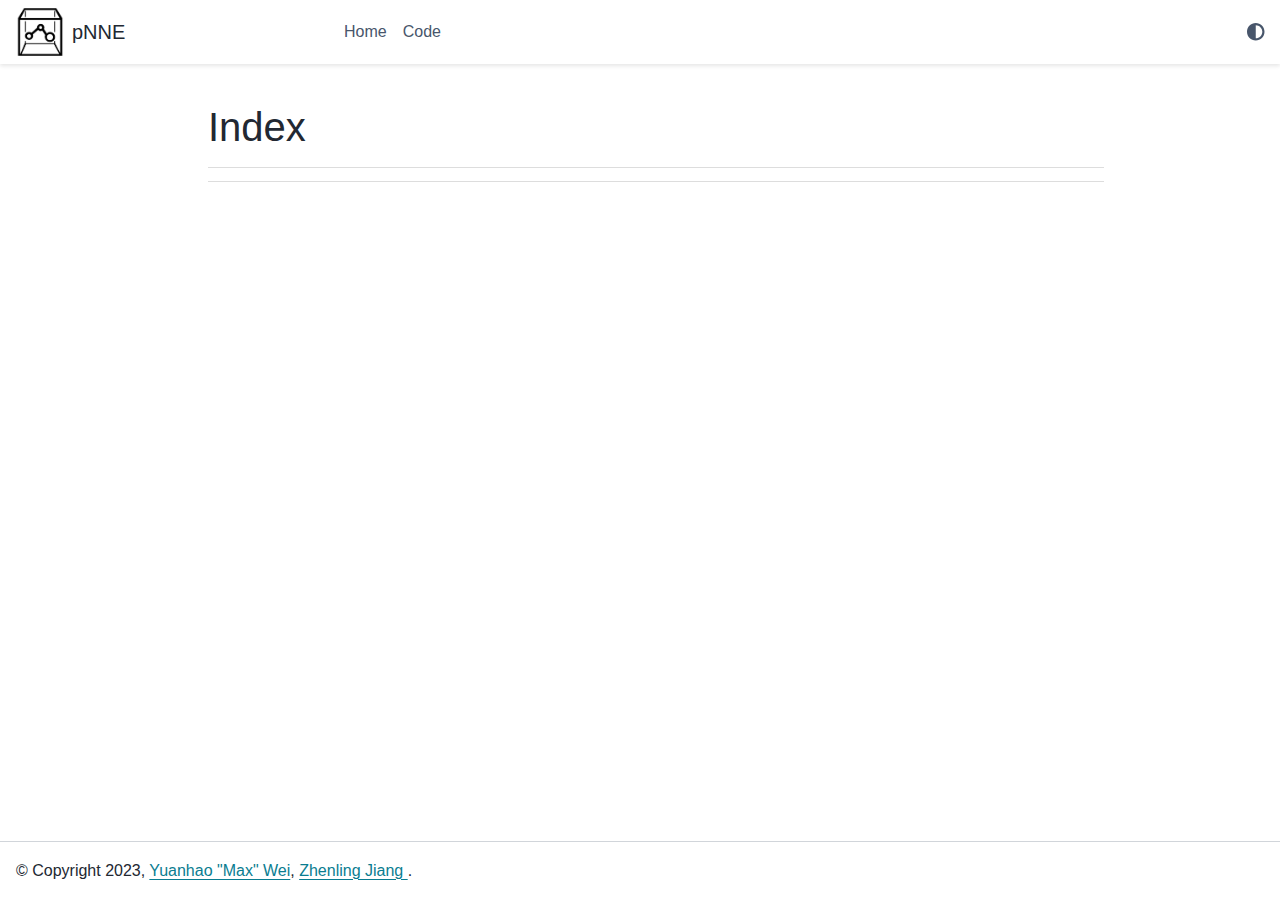
==== genindex.html @ 9387430e "deploy: 77fa83b571f2f9eb4e06c091aa8b097e01b3dc70" ====
<!DOCTYPE html>


<html lang="en" >

  <head>
    <meta charset="utf-8" />
    <meta name="viewport" content="width=device-width, initial-scale=1.0" />
    <title>Index &#8212; pNNE  documentation</title>
  
  
  
  <script data-cfasync="false">
    document.documentElement.dataset.mode = localStorage.getItem("mode") || "";
    document.documentElement.dataset.theme = localStorage.getItem("theme") || "light";
  </script>
  
  <!-- Loaded before other Sphinx assets -->
  <link href="_static/styles/theme.css?digest=927b94d3fcb96560df09" rel="stylesheet" />
<link href="_static/styles/bootstrap.css?digest=927b94d3fcb96560df09" rel="stylesheet" />
<link href="_static/styles/pydata-sphinx-theme.css?digest=927b94d3fcb96560df09" rel="stylesheet" />

  
  <link href="_static/vendor/fontawesome/6.1.2/css/all.min.css?digest=927b94d3fcb96560df09" rel="stylesheet" />
  <link rel="preload" as="font" type="font/woff2" crossorigin href="_static/vendor/fontawesome/6.1.2/webfonts/fa-solid-900.woff2" />
<link rel="preload" as="font" type="font/woff2" crossorigin href="_static/vendor/fontawesome/6.1.2/webfonts/fa-brands-400.woff2" />
<link rel="preload" as="font" type="font/woff2" crossorigin href="_static/vendor/fontawesome/6.1.2/webfonts/fa-regular-400.woff2" />

    <link rel="stylesheet" type="text/css" href="_static/pygments.css?v=a746c00c" />
    <link rel="stylesheet" type="text/css" href="_static/custom.css?v=7e582301" />
  
  <!-- Pre-loaded scripts that we'll load fully later -->
  <link rel="preload" as="script" href="_static/scripts/bootstrap.js?digest=927b94d3fcb96560df09" />
<link rel="preload" as="script" href="_static/scripts/pydata-sphinx-theme.js?digest=927b94d3fcb96560df09" />
  <script src="_static/vendor/fontawesome/6.1.2/js/all.min.js?digest=927b94d3fcb96560df09"></script>

    <script src="_static/documentation_options.js?v=8a448e45"></script>
    <script src="_static/doctools.js?v=888ff710"></script>
    <script src="_static/sphinx_highlight.js?v=dc90522c"></script>
    <script>DOCUMENTATION_OPTIONS.pagename = 'genindex';</script>
    <link rel="index" title="Index" href="#" />
    <link rel="search" title="Search" href="search.html" />
  <meta name="viewport" content="width=device-width, initial-scale=1"/>
  <meta name="docsearch:language" content="en"/>
  </head>
  
  
  <body data-bs-spy="scroll" data-bs-target=".bd-toc-nav" data-offset="180" data-bs-root-margin="0px 0px -60%" data-default-mode="">

  
  
  <a class="skip-link" href="#main-content">Skip to main content</a>
  
  <div id="pst-scroll-pixel-helper"></div>

  
  <button type="button" class="btn rounded-pill" id="pst-back-to-top">
    <i class="fa-solid fa-arrow-up"></i>
    Back to top
  </button>

  
  <input type="checkbox"
          class="sidebar-toggle"
          name="__primary"
          id="__primary"/>
  <label class="overlay overlay-primary" for="__primary"></label>
  
  <input type="checkbox"
          class="sidebar-toggle"
          name="__secondary"
          id="__secondary"/>
  <label class="overlay overlay-secondary" for="__secondary"></label>
  
  <div class="search-button__wrapper">
    <div class="search-button__overlay"></div>
    <div class="search-button__search-container">
<form class="bd-search d-flex align-items-center"
      action="search.html"
      method="get">
  <i class="fa-solid fa-magnifying-glass"></i>
  <input type="search"
         class="form-control"
         name="q"
         id="search-input"
         placeholder="Search the docs ..."
         aria-label="Search the docs ..."
         autocomplete="off"
         autocorrect="off"
         autocapitalize="off"
         spellcheck="false"/>
  <span class="search-button__kbd-shortcut"><kbd class="kbd-shortcut__modifier">Ctrl</kbd>+<kbd>K</kbd></span>
</form></div>
  </div>
  
    <nav class="bd-header navbar navbar-expand-lg bd-navbar">
<div class="bd-header__inner bd-page-width">
  <label class="sidebar-toggle primary-toggle" for="__primary">
    <span class="fa-solid fa-bars"></span>
  </label>
  
  
  <div class="col-lg-3 navbar-header-items__start">
    
      <div class="navbar-item">
   

<a class="navbar-brand logo" href="https://pnnehome.github.io">
  
  
  
  
    
    
      
    
    
    <img src="_static/logo.png" class="logo__image only-light" alt="Logo image"/>
    <script>document.write(`<img src="_static/logo.png" class="logo__image only-dark" alt="Logo image"/>`);</script>
  
  
    <p class="title logo__title">pNNE</p>
  
</a></div>
    
  </div>
  
  <div class="col-lg-9 navbar-header-items">
    
    <div class="me-auto navbar-header-items__center">
      
        <div class="navbar-item"><nav class="navbar-nav">
  <p class="sidebar-header-items__title"
     role="heading"
     aria-level="1"
     aria-label="Site Navigation">
    Site Navigation
  </p>
  <ul class="bd-navbar-elements navbar-nav">
    
                    <li class="nav-item">
                      <a class="nav-link nav-internal" href="home/home.html">
                         Home
                      </a>
                    </li>
                

                    <li class="nav-item">
                      <a class="nav-link nav-internal" href="code/code.html">
                         Code
                      </a>
                    </li>
                
  </ul>
</nav></div>
      
    </div>
    
    
    <div class="navbar-header-items__end">
      
      
        <div class="navbar-item">
<script>
document.write(`
  <button class="btn btn-sm navbar-btn theme-switch-button" title="light/dark" aria-label="light/dark" data-bs-placement="bottom" data-bs-toggle="tooltip">
    <span class="theme-switch nav-link" data-mode="light"><i class="fa-solid fa-sun fa-lg"></i></span>
    <span class="theme-switch nav-link" data-mode="dark"><i class="fa-solid fa-moon fa-lg"></i></span>
    <span class="theme-switch nav-link" data-mode="auto"><i class="fa-solid fa-circle-half-stroke fa-lg"></i></span>
  </button>
`);
</script></div>
      
    </div>
    
  </div>
  
  

  
</div>

    </nav>
  
  <div class="bd-container">
    <div class="bd-container__inner bd-page-width">
      
      <div class="bd-sidebar-primary bd-sidebar hide-on-wide">
        

  
  <div class="sidebar-header-items sidebar-primary__section">
    
    
      <div class="sidebar-header-items__center">
        
          <div class="navbar-item"><nav class="navbar-nav">
  <p class="sidebar-header-items__title"
     role="heading"
     aria-level="1"
     aria-label="Site Navigation">
    Site Navigation
  </p>
  <ul class="bd-navbar-elements navbar-nav">
    
                    <li class="nav-item">
                      <a class="nav-link nav-internal" href="home/home.html">
                         Home
                      </a>
                    </li>
                

                    <li class="nav-item">
                      <a class="nav-link nav-internal" href="code/code.html">
                         Code
                      </a>
                    </li>
                
  </ul>
</nav></div>
        
      </div>
    
    
    
      <div class="sidebar-header-items__end">
        
          <div class="navbar-item">
<script>
document.write(`
  <button class="btn btn-sm navbar-btn theme-switch-button" title="light/dark" aria-label="light/dark" data-bs-placement="bottom" data-bs-toggle="tooltip">
    <span class="theme-switch nav-link" data-mode="light"><i class="fa-solid fa-sun fa-lg"></i></span>
    <span class="theme-switch nav-link" data-mode="dark"><i class="fa-solid fa-moon fa-lg"></i></span>
    <span class="theme-switch nav-link" data-mode="auto"><i class="fa-solid fa-circle-half-stroke fa-lg"></i></span>
  </button>
`);
</script></div>
        
      </div>
    
  </div>
  
  
  <div class="sidebar-primary-items__end sidebar-primary__section">
  </div>
  
  <div id="rtd-footer-container"></div>


      </div>
      
      <main id="main-content" class="bd-main">
        
        
          <div class="bd-content">
            <div class="bd-article-container">
              
              <div class="bd-header-article"></div>
              
              
              
                
<div id="searchbox"></div>
                <article class="bd-article" role="main">
                  

<h1 id="index">Index</h1>

<div class="genindex-jumpbox">
 
</div>


                </article>
              
              
              
              
              
            </div>
            
            
              
            
          </div>
          <footer class="bd-footer-content">
            
          </footer>
        
      </main>
    </div>
  </div>
  
  <!-- Scripts loaded after <body> so the DOM is not blocked -->
  <script src="_static/scripts/bootstrap.js?digest=927b94d3fcb96560df09"></script>
<script src="_static/scripts/pydata-sphinx-theme.js?digest=927b94d3fcb96560df09"></script>

<footer class="bd-footer">
  <div class="bd-footer__inner bd-page-width">
    <div class="footer-items__start">    
        <div class="footer-item">
          <p>© Copyright 2023, <a href="https://sites.google.com/site/yanhaomaxwei/" target="_blank">Yuanhao "Max" Wei</a>, 
                                <a href="https://jiangzhenling.com/" target="_blank">Zhenling Jiang </a>.</p>
    </div>                      
  </div>
</footer>

  </body>
</html>
---- _static/styles/theme.css ----
/* Provided by Sphinx's 'basic' theme, and included in the final set of assets */
@import "../basic.css";
---- _static/styles/pydata-sphinx-theme.css ----
html{--pst-header-height:4rem;--pst-header-article-height:calc(var(--pst-header-height)*2/3);--pst-sidebar-secondary:17rem;--pst-font-size-base:1rem;--pst-font-size-h1:2.5rem;--pst-font-size-h2:2rem;--pst-font-size-h3:1.75rem;--pst-font-size-h4:1.5rem;--pst-font-size-h5:1.25rem;--pst-font-size-h6:1.1rem;--pst-font-size-milli:0.9rem;--pst-sidebar-font-size:0.9rem;--pst-sidebar-font-size-mobile:1.1rem;--pst-sidebar-header-font-size:1.2rem;--pst-sidebar-header-font-weight:600;--pst-admonition-font-weight-heading:600;--pst-font-weight-caption:300;--pst-font-weight-heading:400;--pst-font-family-base-system:-apple-system,BlinkMacSystemFont,Segoe UI,"Helvetica Neue",Arial,sans-serif,Apple Color Emoji,Segoe UI Emoji,Segoe UI Symbol;--pst-font-family-monospace-system:"SFMono-Regular",Menlo,Consolas,Monaco,Liberation Mono,Lucida Console,monospace;--pst-font-family-base:var(--pst-font-family-base-system);--pst-font-family-heading:var(--pst-font-family-base-system);--pst-font-family-monospace:var(--pst-font-family-monospace-system);--pst-font-size-icon:1.5rem;--pst-icon-check-circle:"";--pst-icon-info-circle:"";--pst-icon-exclamation-triangle:"";--pst-icon-exclamation-circle:"";--pst-icon-times-circle:"";--pst-icon-lightbulb:"";--pst-icon-download:"";--pst-icon-angle-left:"";--pst-icon-angle-right:"";--pst-icon-external-link:"";--pst-icon-search-minus:"";--pst-icon-github:"";--pst-icon-gitlab:"";--pst-icon-share:"";--pst-icon-bell:"";--pst-icon-pencil:"";--pst-breadcrumb-divider:"";--pst-icon-admonition-default:var(--pst-icon-bell);--pst-icon-admonition-note:var(--pst-icon-info-circle);--pst-icon-admonition-attention:var(--pst-icon-exclamation-circle);--pst-icon-admonition-caution:var(--pst-icon-exclamation-triangle);--pst-icon-admonition-warning:var(--pst-icon-exclamation-triangle);--pst-icon-admonition-danger:var(--pst-icon-exclamation-triangle);--pst-icon-admonition-error:var(--pst-icon-times-circle);--pst-icon-admonition-hint:var(--pst-icon-lightbulb);--pst-icon-admonition-tip:var(--pst-icon-lightbulb);--pst-icon-admonition-important:var(--pst-icon-exclamation-circle);--pst-icon-admonition-seealso:var(--pst-icon-share);--pst-icon-admonition-todo:var(--pst-icon-pencil);--pst-icon-versionmodified-default:var(--pst-icon-exclamation-circle);--pst-icon-versionmodified-added:var(--pst-icon-exclamation-circle);--pst-icon-versionmodified-changed:var(--pst-icon-exclamation-circle);--pst-icon-versionmodified-deprecated:var(--pst-icon-exclamation-circle);font-size:var(--pst-font-size-base);scroll-padding-top:calc(var(--pst-header-height) + 1rem)}body{background-color:var(--pst-color-background);color:var(--pst-color-text-base);display:flex;flex-direction:column;font-family:var(--pst-font-family-base);font-weight:400;line-height:1.65;min-height:100vh}body::-webkit-scrollbar-track{background:var(--pst-color-background)}p{color:var(--pst-color-text-base);font-size:1em;margin-bottom:1.15rem}p.rubric{border-bottom:1px solid var(--pst-color-border)}p.centered{text-align:center}a{word-wrap:break-word;color:var(--pst-color-link);text-decoration:underline;text-decoration-thickness:max(1px,.0625rem);text-underline-offset:.1578em}a:hover{text-decoration-skip:none;color:var(--pst-color-link-hover);text-decoration-skip-ink:none;text-decoration-thickness:max(3px,.1875rem,.12em)}a:active,a:visited{color:var(--pst-color-link)}a:visited:hover{color:var(--pst-color-link-hover)}a:focus-visible{outline:2px solid var(--pst-color-accent)}a.headerlink{color:var(--pst-color-secondary);font-size:.8em;margin-left:.2em;opacity:.7;padding:0 4px;text-decoration:none;transition:all .2s ease-out;user-select:none}a.headerlink:hover{opacity:1}a.github:before,a.gitlab:before{color:var(--pst-color-text-muted);font:var(--fa-font-brands);margin-right:.25rem}a.github:before{content:var(--pst-icon-github)}a.gitlab:before{content:var(--pst-icon-gitlab)}.heading-style,h1,h2,h3,h4,h5,h6{font-family:var(--pst-font-family-heading);font-weight:var(--pst-font-weight-heading);line-height:1.15;margin:2.75rem 0 1.05rem}h1{font-size:var(--pst-font-size-h1);margin-top:0}h1,h2{color:var(--pst-heading-color)}h2{font-size:var(--pst-font-size-h2)}h3{font-size:var(--pst-font-size-h3)}h3,h4{color:var(--pst-heading-color)}h4{font-size:var(--pst-font-size-h4)}h5{font-size:var(--pst-font-size-h5)}h5,h6{color:var(--pst-color-text-base)}h6{font-size:var(--pst-font-size-h6)}.text_small,small{font-size:var(--pst-font-size-milli)}hr{border:0;border-top:1px solid var(--pst-color-border)}code,kbd,pre,samp{font-family:var(--pst-font-family-monospace)}kbd{background-color:var(--pst-color-on-background);color:var(--pst-color-text-muted)}kbd:not(.compound){border:1px solid var(--pst-color-border);box-shadow:1px 1px 1px var(--pst-color-shadow);margin:0 .1rem;padding:.1rem .4rem}code{color:var(--pst-color-inline-code)}pre{background-color:var(--pst-color-surface);border:1px solid var(--pst-color-border);border-radius:.25rem;color:var(--pst-color-text-base);line-height:1.2em;margin:1.5em 0;padding:1rem}pre .linenos{opacity:.8;padding-right:10px}#pst-back-to-top{background-color:var(--pst-color-secondary);border:none;color:var(--pst-color-secondary-text);display:none;left:50vw;position:fixed;top:80vh;transform:translate(-50%);z-index:1080}.skip-link{background-color:var(--pst-color-warning);border-bottom:1px solid var(--pst-color-border);color:var(--pst-color-warning-text)!important;left:0;padding:.5rem;position:fixed;right:0;text-align:center;top:0;transform:translateY(-100%);transition:transform .15s ease-in-out;z-index:1055}.skip-link:focus{outline:3px solid #14181e;transform:translateY(0)}.bd-container{display:flex;flex-grow:1;justify-content:center}.bd-container .bd-container__inner{display:flex}.bd-page-width{width:100%}@media(min-width:960px){.bd-page-width{max-width:88rem}}.bd-header-announcement,.bd-header-version-warning{align-items:center;display:flex;justify-content:center;min-height:3rem;padding:.5rem 12.5%;position:relative;text-align:center;width:100%}@media(max-width:959.98px){.bd-header-announcement,.bd-header-version-warning{padding:.5rem 2%}}.bd-header-announcement p,.bd-header-version-warning p{font-weight:700;margin:0}.bd-header-announcement:after,.bd-header-version-warning:after{content:"";height:100%;left:0;position:absolute;top:0;width:100%;z-index:-1}.bd-header-announcement:empty,.bd-header-version-warning:empty{display:none}.bd-header-announcement a,.bd-header-version-warning a{color:var(--pst-color-inline-code-links)}.bd-header-announcement:after{background-color:var(--pst-color-secondary-bg)}.bd-header-version-warning:after{background-color:var(--pst-color-danger-bg)}.bd-main{display:flex;flex-direction:column;flex-grow:1;min-width:0}.bd-main .bd-content{display:flex;height:100%;justify-content:center}.bd-main .bd-content .bd-article-container{display:flex;flex-direction:column;justify-content:start;max-width:60em;overflow-x:auto;padding:1rem;width:100%}@media(min-width:1200px){.bd-main .bd-content .bd-article-container .bd-article{padding-left:2rem;padding-top:1.5rem}}.bd-footer{border-top:1px solid var(--pst-color-border);width:100%}.bd-footer .bd-footer__inner{display:flex;flex-grow:1;margin:auto;padding:1rem}.bd-footer .footer-items__center,.bd-footer .footer-items__end,.bd-footer .footer-items__start{display:flex;flex-direction:column;flex-grow:1;gap:.5rem;justify-content:center}.bd-footer .footer-items__center{text-align:center}.bd-footer .footer-items__end{text-align:end}.bd-footer .footer-item p{margin-bottom:0}.bd-footer-article{margin-top:auto}.bd-footer-article .footer-article-items{display:flex;flex-direction:column}.bd-footer-content .footer-content-items{display:flex;flex-direction:column;margin-top:auto}.bd-header{background:var(--pst-color-on-background)!important;box-shadow:0 .125rem .25rem 0 var(--pst-color-shadow);justify-content:center;max-width:100vw;padding:0;position:sticky;top:0;width:100%;z-index:1030}.bd-header .bd-header__inner{align-items:center;display:flex;height:fit-content;padding-left:1rem;padding-right:1rem}.bd-header .navbar-item{align-items:center;display:flex;height:var(--pst-header-height);max-height:var(--pst-header-height)}.bd-header .navbar-header-items{flex-shrink:1}@media(min-width:960px){.bd-header .navbar-header-items{display:flex;flex-grow:1;padding:0 0 0 .5rem}}.bd-header .navbar-header-items__center,.bd-header .navbar-header-items__end,.bd-header .navbar-header-items__start{align-items:center;display:flex;flex-flow:wrap;row-gap:0}.bd-header .navbar-header-items__center,.bd-header .navbar-header-items__end{column-gap:1rem}.bd-header .navbar-header-items__start{flex-shrink:0;gap:.5rem;margin-right:auto}.bd-header .navbar-header-items__end{justify-content:end}.bd-header .navbar-nav{display:flex}@media(min-width:960px){.bd-header .navbar-nav{align-items:center}}.bd-header .navbar-nav li a.nav-link{color:var(--pst-color-text-muted);text-decoration:none}.bd-header .navbar-nav li a.nav-link:hover{text-decoration-skip:none;color:var(--pst-color-link-hover);text-decoration:underline;text-decoration-skip-ink:none;text-decoration-thickness:max(1px,.0625rem);text-decoration-thickness:max(3px,.1875rem,.12em);text-underline-offset:.1578em}.bd-header .navbar-nav li a.nav-link:focus-visible{outline:2px solid var(--pst-color-accent)}.bd-header .navbar-nav>.current>.nav-link{border-bottom:max(3px,.1875rem,.12em) solid var(--pst-color-primary);color:var(--pst-color-primary);font-weight:600}.bd-header .navbar-nav .dropdown button{border:none;color:var(--pst-color-text-muted);display:unset}.bd-header .navbar-nav .dropdown button:hover{text-decoration-skip:none;color:var(--pst-color-link-hover);text-decoration:underline;text-decoration-skip-ink:none;text-decoration-thickness:max(1px,.0625rem);text-decoration-thickness:max(3px,.1875rem,.12em);text-underline-offset:.1578em}.bd-header .navbar-nav .dropdown button:focus-visible{outline:2px solid var(--pst-color-accent)}.bd-header .navbar-nav .dropdown .dropdown-menu{background-color:var(--pst-color-on-background);border:1px solid var(--pst-color-border);box-shadow:0 0 .3rem .1rem var(--pst-color-shadow);margin:.5rem 0;min-width:20rem;padding:.5rem 0;z-index:1070}.bd-header .navbar-nav .dropdown .dropdown-menu .dropdown-item{padding:.25rem 1.5rem}.bd-header .navbar-nav .dropdown .dropdown-menu .dropdown-item:focus:not(:hover):not(:active){background-color:inherit}.bd-header .navbar-nav .dropdown .dropdown-menu:not(.show){display:none}@media(min-width:960px){.navbar-center-items .navbar-item{display:inline-block}}.nav-link{transition:none}.nav-link:hover{text-decoration-skip:none;color:var(--pst-color-link-hover);text-decoration:underline;text-decoration-skip-ink:none;text-decoration-thickness:max(1px,.0625rem);text-decoration-thickness:max(3px,.1875rem,.12em);text-underline-offset:.1578em}.nav-link.nav-external:after{content:var(--pst-icon-external-link);font:var(--fa-font-solid);font-size:.75em;margin-left:.3em}.bd-navbar-elements li.nav-item i{font-size:.7rem;padding-left:2px;vertical-align:middle}.bd-header label.sidebar-toggle{align-items:center;color:var(--pst-color-muted);cursor:pointer;display:flex;font-size:var(--pst-font-size-icon);margin-bottom:0;padding-bottom:.25rem}.bd-header label.primary-toggle{margin-right:1rem}@media(min-width:960px){.bd-header label.primary-toggle{display:none}}.bd-header label.secondary-toggle{margin-left:1rem}@media(min-width:1200px){.bd-header label.secondary-toggle{display:none}}.bd-header label:hover{box-shadow:0 max(3px,.1875rem,.12em) 0 var(--pst-color-link-hover);color:var(--pst-color-link-hover)}.bd-header label:focus-visible{outline:2px solid var(--pst-color-accent)}.bd-header .navbar-header-items{display:none}@media(min-width:960px){.bd-header .navbar-header-items{display:inherit}}.navbar-persistent--mobile{margin-left:auto}@media(min-width:960px){.navbar-persistent--mobile{display:none}}.navbar-persistent--container{display:none}@media(min-width:960px){.navbar-persistent--container{display:flex}}.header-article__inner{display:flex;padding:0 .5rem}.header-article__inner .header-article-item{height:var(--pst-header-article-height);min-height:var(--pst-header-article-height)}.header-article__inner .header-article-items__end,.header-article__inner .header-article-items__start{align-items:start;display:flex;gap:.5rem}.header-article__inner .header-article-items__end{margin-left:auto}.bd-sidebar-primary{background-color:var(--pst-color-background);border-right:1px solid var(--pst-color-border);display:flex;flex:0 0 auto;flex-direction:column;font-size:var(--pst-sidebar-font-size-mobile);gap:1rem;max-height:calc(100vh - var(--pst-header-height));overflow-y:auto;padding:2rem 1rem 1rem;position:sticky;top:var(--pst-header-height);width:25%}@media(min-width:960px){.bd-sidebar-primary{font-size:var(--pst-sidebar-font-size)}}.bd-sidebar-primary .nav-link{font-size:var(--pst-sidebar-font-size-mobile)}.bd-sidebar-primary.no-sidebar{border-right:0}@media(min-width:960px){.bd-sidebar-primary.hide-on-wide{display:none}}.bd-sidebar-primary h1,.bd-sidebar-primary h2,.bd-sidebar-primary h3,.bd-sidebar-primary h4{color:var(--pst-color-text-base)}.bd-sidebar-primary .sidebar-primary-items__end .sidebar-primary-item,.bd-sidebar-primary .sidebar-primary-items__start .sidebar-primary-item{padding:.5rem 0}.bd-sidebar-primary .sidebar-header-items{display:flex;flex-direction:column}.bd-sidebar-primary .sidebar-header-items .sidebar-header-items__title{color:var(--pst-color-text-base);font-size:var(--pst-sidebar-header-font-size);font-weight:var(--pst-sidebar-header-font-weight);margin-bottom:.5rem}.bd-sidebar-primary .sidebar-header-items .nav-item.dropdown button{display:none}.bd-sidebar-primary .sidebar-header-items .nav-item.dropdown .dropdown-menu{background-color:inherit;border:none;display:flex;flex-direction:column;font-size:inherit;margin:0;padding:0}.bd-sidebar-primary .sidebar-header-items .sidebar-header-items__center{display:flex;flex-direction:column}.bd-sidebar-primary .sidebar-header-items .sidebar-header-items__end{align-items:center;display:flex;gap:.5rem}@media(min-width:960px){.bd-sidebar-primary .sidebar-header-items{display:none}}.bd-sidebar-primary .sidebar-primary-items__start{border-top:1px solid var(--pst-color-border)}@media(min-width:960px){.bd-sidebar-primary .sidebar-primary-items__start{border-top:none}}.bd-sidebar-primary .sidebar-primary-items__end{margin-bottom:1em;margin-top:auto}.bd-sidebar-primary .list-caption{list-style:none;padding-left:0}.bd-sidebar-primary li{position:relative}.bd-sidebar-primary li.has-children>.reference{padding-right:30px}.bd-sidebar-primary label.toctree-toggle{align-items:center;cursor:pointer;display:flex;height:30px;justify-content:center;position:absolute;right:0;top:0;width:30px}.bd-sidebar-primary label.toctree-toggle:hover{background:var(--pst-color-surface)}.bd-sidebar-primary label.toctree-toggle i{display:inline-block;font-size:.75rem;text-align:center}.bd-sidebar-primary label.toctree-toggle i:hover{color:var(--pst-color-primary)}.bd-sidebar-primary .label-parts{height:100%;width:100%}.bd-sidebar-primary .label-parts:hover{background:none}.bd-sidebar-primary .label-parts i{position:absolute;right:0;top:.3em;width:30px}nav.bd-links{margin-right:-1rem}@media(min-width:960px){nav.bd-links{display:block}}nav.bd-links ul{list-style:none}nav.bd-links ul ul{padding:0 0 0 1rem}nav.bd-links li>a{box-shadow:none;color:var(--pst-color-text-muted);display:block;padding:.25rem .65rem;text-decoration:none}nav.bd-links li>a:hover{text-decoration-skip:none;background-color:transparent;text-decoration:underline;text-decoration-skip-ink:none;text-decoration-thickness:max(3px,.1875rem,.12em)}nav.bd-links li>a:active,nav.bd-links li>a:hover{color:var(--pst-color-link-hover)}nav.bd-links li>a.reference.external:after{content:var(--pst-icon-external-link);font:var(--fa-font-solid);font-size:.75em;margin-left:.3em}nav.bd-links .current>a{background-color:transparent;box-shadow:inset max(3px,.1875rem,.12em) 0 0 var(--pst-color-primary);color:var(--pst-color-primary);font-weight:600}nav.bd-links p.bd-links__title{font-size:var(--pst-sidebar-header-font-size)}nav.bd-links p.bd-links__title,nav.bd-links p.caption{font-weight:var(--pst-sidebar-header-font-weight);margin-bottom:.5rem}nav.bd-links p.caption{color:var(--pst-color-text-base);font-size:var(--pst-sidebar-font-size-mobile);margin-top:1.25rem;position:relative}nav.bd-links p.caption:first-child{margin-top:0}@media(min-width:960px){nav.bd-links p.caption{font-size:var(--pst-sidebar-font-size)}}.bd-sidebar-secondary{background-color:var(--pst-color-background);display:flex;flex-direction:column;flex-shrink:0;font-size:var(--pst-sidebar-font-size-mobile);max-height:calc(100vh - var(--pst-header-height));order:2;overflow-y:auto;padding:2rem 1rem 1rem;position:sticky;top:var(--pst-header-height);width:var(--pst-sidebar-secondary)}@media(min-width:1200px){.bd-sidebar-secondary{font-size:var(--pst-sidebar-font-size)}}.sidebar-secondary-item{padding:.5rem}@media(min-width:1200px){.sidebar-secondary-item{border-left:1px solid var(--pst-color-border);padding-left:1rem}}.sidebar-secondary-item i{padding-right:.5rem}input.sidebar-toggle{display:none}label.overlay{background-color:#000;height:0;left:0;opacity:.5;position:fixed;top:0;transition:opacity .2s ease-out;width:0;z-index:1050}input#__primary:checked+label.overlay.overlay-primary,input#__secondary:checked+label.overlay.overlay-secondary{height:100vh;width:100vw}input#__primary:checked~.bd-container .bd-sidebar-primary{margin-left:0;visibility:visible}input#__secondary:checked~.bd-container .bd-sidebar-secondary{margin-right:0;visibility:visible}@media(min-width:960px){label.sidebar-toggle.primary-toggle{display:none}input#__primary:checked+label.overlay.overlay-primary{height:0;width:0}.bd-sidebar-primary{margin-left:0;visibility:visible}}@media(max-width:959.98px){.bd-sidebar-primary{flex-grow:.75;height:100vh;left:0;margin-left:-75%;max-height:100vh;max-width:350px;position:fixed;top:0;transition:visibility .2s ease-out,margin .2s ease-out;visibility:hidden;width:75%;z-index:1055}}@media(max-width:1199.98px){.bd-sidebar-secondary{flex-grow:.75;height:100vh;margin-right:-75%;max-height:100vh;max-width:350px;position:fixed;right:0;top:0;transition:visibility .2s ease-out,margin .2s ease-out;visibility:hidden;width:75%;z-index:1055}}ul.bd-breadcrumbs{display:flex;flex-wrap:wrap;font-size:.8rem;list-style:none;padding-left:0}ul.bd-breadcrumbs li.breadcrumb-item{align-items:baseline;display:flex;font-weight:700}ul.bd-breadcrumbs li.breadcrumb-item a{color:var(--pst-color-text-muted);text-decoration:none}ul.bd-breadcrumbs li.breadcrumb-item a:hover{text-decoration-skip:none;color:var(--pst-color-link-hover);text-decoration:underline;text-decoration-skip-ink:none;text-decoration-thickness:max(1px,.0625rem);text-decoration-thickness:max(3px,.1875rem,.12em);text-underline-offset:.1578em}ul.bd-breadcrumbs li.breadcrumb-item a:focus-visible{outline:2px solid var(--pst-color-accent)}ul.bd-breadcrumbs li.breadcrumb-item:not(.breadcrumb-home):before{color:var(--pst-color-text-muted);content:var(--pst-breadcrumb-divider);font:var(--fa-font-solid);font-size:.8rem;padding:0 .5rem}.navbar-icon-links{column-gap:1rem;display:flex;flex-direction:row;flex-wrap:wrap}.navbar-icon-links li.nav-item a.nav-link{padding-left:0;padding-right:0}.navbar-icon-links li.nav-item a.nav-link:hover{box-shadow:0 max(3px,.1875rem,.12em) 0 var(--pst-color-link-hover);color:var(--pst-color-link-hover)}.navbar-icon-links a span{align-items:center;display:flex}.navbar-icon-links i.fa-brands,.navbar-icon-links i.fa-regular,.navbar-icon-links i.fa-solid{font-size:var(--pst-font-size-icon);font-style:normal;vertical-align:middle}.navbar-icon-links i.fa-square-twitter:before{color:#55acee}.navbar-icon-links i.fa-square-gitlab:before{color:#548}.navbar-icon-links i.fa-bitbucket:before{color:#0052cc}.navbar-icon-links img.icon-link-image{border-radius:.2rem;height:1.5em}.navbar-brand{align-items:center;display:flex;flex-shrink:0;gap:.5rem;height:var(--pst-header-height);margin:0;max-height:var(--pst-header-height);padding:.5rem 0;position:relative;width:auto}.navbar-brand p{margin-bottom:0}.navbar-brand img{height:100%;max-width:100%;width:auto}.navbar-brand a{text-decoration:none}.navbar-brand:hover:hover,.navbar-brand:visited:hover:hover{text-decoration-skip:none;color:var(--pst-color-link-hover);text-decoration:underline;text-decoration-skip-ink:none;text-decoration-thickness:max(1px,.0625rem);text-decoration-thickness:max(3px,.1875rem,.12em);text-underline-offset:.1578em}.navbar-nav ul{display:block;list-style:none}.navbar-nav ul ul{padding:0 0 0 1rem}.navbar-nav li{display:flex;flex-direction:column}.navbar-nav li a{align-items:center;color:var(--pst-color-text-muted);display:flex;height:100%;padding-bottom:.25rem;padding-top:.25rem;text-decoration:none}.navbar-nav li a:hover{text-decoration-skip:none;color:var(--pst-color-link-hover);text-decoration:underline;text-decoration-skip-ink:none;text-decoration-thickness:max(1px,.0625rem);text-decoration-thickness:max(3px,.1875rem,.12em);text-underline-offset:.1578em}.navbar-nav li a:focus-visible{outline:2px solid var(--pst-color-accent)}.navbar-nav .toctree-checkbox{display:none;position:absolute}.navbar-nav .toctree-checkbox~ul{display:none}.navbar-nav .toctree-checkbox~label i{transform:rotate(0deg)}.navbar-nav .toctree-checkbox:checked~ul{display:block}.navbar-nav .toctree-checkbox:checked~label i{transform:rotate(180deg)}.bd-header .navbar-nav>p.sidebar-header-items__title{display:none}.page-toc .section-nav{border-bottom:none;padding-left:0}.page-toc .section-nav ul{padding-left:1rem}.page-toc .nav-link{font-size:var(--pst-sidebar-font-size-mobile)}@media(min-width:1200px){.page-toc .nav-link{font-size:var(--pst-sidebar-font-size)}}.page-toc .onthispage{color:var(--pst-color-text-base);font-weight:var(--pst-sidebar-header-font-weight);margin-bottom:.5rem}.prev-next-area{width:100%}.prev-next-area p{line-height:1.3em;margin:0 .3em}.prev-next-area i{font-size:1.2em}.prev-next-area a{align-items:center;border:none;color:var(--pst-color-text-muted);display:flex;max-width:45%;overflow-x:hidden;padding:10px;text-decoration:none}.prev-next-area a p.prev-next-title{word-wrap:break-word;color:var(--pst-color-link);font-size:1.1em;font-weight:var(--pst-admonition-font-weight-heading);text-decoration:underline;text-decoration-thickness:max(1px,.0625rem);text-underline-offset:.1578em}.prev-next-area a p.prev-next-title:hover{text-decoration-skip:none;color:var(--pst-color-link-hover);text-decoration-skip-ink:none;text-decoration-thickness:max(3px,.1875rem,.12em)}.prev-next-area a p.prev-next-title:active,.prev-next-area a p.prev-next-title:visited{color:var(--pst-color-link)}.prev-next-area a p.prev-next-title:visited:hover{color:var(--pst-color-link-hover)}.prev-next-area a p.prev-next-title:focus-visible{outline:2px solid var(--pst-color-accent)}.prev-next-area a:hover p.prev-next-title:hover{text-decoration-skip:none;color:var(--pst-color-link-hover);text-decoration:underline;text-decoration-skip-ink:none;text-decoration-thickness:max(1px,.0625rem);text-decoration-thickness:max(3px,.1875rem,.12em);text-underline-offset:.1578em}.prev-next-area a:visited p.prev-next-title{color:var(--pst-color-link)}.prev-next-area a:visited p.prev-next-title:hover{color:var(--pst-color-link-hover)}.prev-next-area a .prev-next-info{flex-direction:column;margin:0 .5em}.prev-next-area a .prev-next-info .prev-next-subtitle{text-transform:capitalize}.prev-next-area a.left-prev{float:left}.prev-next-area a.right-next{float:right}.prev-next-area a.right-next div.prev-next-info{text-align:right}.bd-search{border:1px solid var(--pst-color-border);border-radius:.25rem;color:var(--pst-color-text-base);gap:.5rem;padding-left:.5rem;position:relative}.bd-search,.bd-search:active{background-color:var(--pst-color-background)}.bd-search:active{color:var(--pst-color-text-muted)}.bd-search .icon{color:var(--pst-color-border);left:25px;position:absolute}.bd-search .fa-solid.fa-magnifying-glass{color:var(--pst-color-text-muted);left:calc(1.25rem - .35em);position:absolute}.bd-search input::placeholder{color:var(--pst-color-text-muted)}.bd-search input::-webkit-search-cancel-button,.bd-search input::-webkit-search-decoration{-webkit-appearance:none;appearance:none}.bd-search .search-button__kbd-shortcut{color:var(--pst-color-border);display:flex;position:absolute;right:.5rem}.form-control:focus,.form-control:focus-visible{background-color:var(--pst-color-background);border:none;box-shadow:none;color:var(--pst-color-text-muted);outline:3px solid var(--pst-color-accent)}.search-button{align-content:center;align-items:center;border-radius:0;color:var(--pst-color-text-muted);display:flex;padding:0 0 .25rem}.search-button:hover{box-shadow:0 max(3px,.1875rem,.12em) 0 var(--pst-color-link-hover);color:var(--pst-color-link-hover)}.search-button:focus-visible{outline:2px solid var(--pst-color-accent)}.search-button i{font-size:1.3rem}.search-button__overlay,.search-button__search-container{display:none}.search-button__wrapper.show .search-button__search-container{display:flex;left:50%;margin-top:.5rem;max-width:800px;position:fixed;right:1rem;top:30%;transform:translate(-50%,-50%);width:90%;z-index:1055}.search-button__wrapper.show .search-button__overlay{background-color:#000;display:flex;height:100%;left:0;opacity:.5;position:fixed;top:0;width:100%;z-index:1050}.search-button__wrapper.show form.bd-search{flex-grow:1;padding-bottom:0;padding-top:0}.search-button__wrapper.show input,.search-button__wrapper.show svg{font-size:var(--pst-font-size-icon)}.search-button-field{align-items:center;border:1px solid var(--pst-color-border);border-radius:1.5em;color:var(--pst-color-text-muted);display:inline-flex;padding:.5em}.search-button-field:hover{background-color:var(--pst-color-surface);border:2px solid var(--pst-color-link-hover)}.search-button-field:focus-visible{border:2px solid var(--pst-color-accent)}.search-button-field .search-button__kbd-shortcut{font-size:var(--bs-nav-link-font-size);font-weight:var(--bs-nav-link-font-weight);margin-left:.5em;margin-right:.5em}.search-button-field .kbd-shortcut__modifier{font-size:.75em}.search-button-field>*{align-items:center}.search-button-field>:not(svg){display:none}@media(min-width:960px){.search-button-field>:not(svg){display:flex}}div#searchbox p.highlight-link{box-shadow:0 .2rem .5rem var(--pst-color-shadow),0 0 .0625rem var(--pst-color-shadow)!important;margin:1rem 0;width:fit-content}@media(min-width:1200px){div#searchbox p.highlight-link{margin-left:2rem}}div#searchbox p.highlight-link a{background-color:var(--pst-color-primary);border-radius:.25rem;color:var(--pst-color-primary-text);font-size:1.25rem;padding:.75rem;text-decoration:none;transition:box-shadow .25s ease-out}div#searchbox p.highlight-link a:hover{box-shadow:inset 0 0 50px 50px rgba(0,0,0,.25)}div#searchbox p.highlight-link a:before{color:unset;content:var(--pst-icon-search-minus);font:var(--fa-font-solid);margin-right:.5rem}.theme-switch-button{border-radius:0;color:var(--pst-color-text-muted);margin:0 -.5rem;padding:0}.theme-switch-button:focus-visible{outline:2px solid var(--pst-color-accent)}.theme-switch-button span{display:none;padding:.5em}.theme-switch-button span:hover{box-shadow:0 max(3px,.1875rem,.12em) 0 var(--pst-color-link-hover);color:var(--pst-color-link-hover)}.theme-switch-button span:active{color:var(--pst-color-link-hover);text-decoration:none}html[data-mode=auto] .theme-switch-button span[data-mode=auto],html[data-mode=dark] .theme-switch-button span[data-mode=dark],html[data-mode=light] .theme-switch-button span[data-mode=light]{display:flex}button.btn.version-switcher__button{border-color:var(--pst-color-border);color:var(--pst-color-text-base);margin-bottom:1em}@media(min-width:960px){button.btn.version-switcher__button{margin-bottom:unset}}button.btn.version-switcher__button:hover{text-decoration-skip:none;color:var(--pst-color-link-hover);text-decoration:underline;text-decoration-skip-ink:none;text-decoration-thickness:max(1px,.0625rem);text-decoration-thickness:max(3px,.1875rem,.12em);text-underline-offset:.1578em}button.btn.version-switcher__button:focus-visible{outline:2px solid var(--pst-color-accent)}button.btn.version-switcher__button:active{border-color:var(--pst-color-border);color:var(--pst-color-text-base)}.version-switcher__menu{border-color:var(--pst-color-border);border-radius:var(--bs-dropdown-border-radius)}.version-switcher__menu a.list-group-item{background-color:var(--pst-color-on-background);color:var(--pst-color-text-base);padding:.75rem 1.25rem}.version-switcher__menu a.list-group-item:not(:last-child){border-bottom:1px solid var(--pst-color-border)}.version-switcher__menu a.list-group-item:hover{text-decoration-skip:none;background-color:var(--pst-color-surface);color:var(--pst-color-link-hover);text-decoration:underline;text-decoration-skip-ink:none;text-decoration-thickness:max(1px,.0625rem);text-decoration-thickness:max(3px,.1875rem,.12em);text-underline-offset:.1578em}.version-switcher__menu a.list-group-item.active{box-shadow:inset max(3px,.1875rem,.12em) 0 0 var(--pst-color-primary);color:var(--pst-color-primary);font-weight:600;position:relative;z-index:1}.version-switcher__menu a.list-group-item.active span:before{content:"";height:100%;left:0;position:absolute;top:0;width:100%;z-index:-1}.version-switcher__menu,button.version-switcher__button{font-size:1.1em}@media(min-width:960px){.version-switcher__menu,button.version-switcher__button{font-size:unset}}nav.page-toc{margin-bottom:1rem}.bd-toc .nav .nav,.list-caption .nav{display:none}.bd-toc .nav .nav.visible,.bd-toc .nav>.active>ul,.list-caption .nav.visible,.list-caption>.active>ul,.toc-entry{display:block}.toc-entry a.nav-link,.toc-entry a>code{color:var(--pst-color-text-muted)}.toc-entry a.nav-link{display:block;margin-left:-1rem;padding:.125rem 0 .125rem 1rem;text-decoration:none}.toc-entry a.nav-link:hover{text-decoration-skip:none;background-color:transparent;text-decoration:underline;text-decoration-skip-ink:none;text-decoration-thickness:max(3px,.1875rem,.12em)}.toc-entry a.nav-link:active,.toc-entry a.nav-link:hover{color:var(--pst-color-link-hover)}.toc-entry a.nav-link.active{background-color:transparent;box-shadow:inset max(3px,.1875rem,.12em) 0 0 var(--pst-color-primary);color:var(--pst-color-primary);font-weight:600}.toc-entry a.nav-link.active:hover{color:var(--pst-color-link-hover)}div.deprecated,div.versionadded,div.versionchanged{background-color:var(--pst-color-on-background);border-left:.2rem solid;border-color:var(--pst-color-info);border-radius:.25rem;box-shadow:0 .2rem .5rem var(--pst-color-shadow),0 0 .0625rem var(--pst-color-shadow)!important;margin:1.5625em auto;overflow:hidden;padding:0 .6rem;page-break-inside:avoid;position:relative;vertical-align:middle}div.deprecated>p,div.versionadded>p,div.versionchanged>p{margin-bottom:.6rem;margin-top:.6rem}div.versionadded{background-color:var(--pst-color-success-bg);border-color:var(--pst-color-success)}div.versionchanged{background-color:var(--pst-color-warning-bg);border-color:var(--pst-color-warning)}div.deprecated{background-color:var(--pst-color-danger-bg);border-color:var(--pst-color-danger)}span.versionmodified{font-weight:600}span.versionmodified:before{color:var(--pst-color-info);content:var(--pst-icon-versionmodified-default);font:var(--fa-font-solid);margin-right:.6rem}span.versionmodified.added:before{color:var(--pst-color-success);content:var(--pst-icon-versionmodified-added)}span.versionmodified.changed:before{color:var(--pst-color-warning);content:var(--pst-icon-versionmodified-changed)}span.versionmodified.deprecated:before{color:var(--pst-color-danger);content:var(--pst-icon-versionmodified-deprecated)}.sidebar-indices-items{border-top:1px solid var(--pst-color-border);display:flex;flex-direction:column}@media(min-width:960px){.sidebar-indices-items{border-top:none}}.sidebar-indices-items .sidebar-indices-items__title{color:var(--pst-color-text-base);font-size:var(--pst-sidebar-header-font-size);font-weight:var(--pst-sidebar-header-font-weight);margin-bottom:.5rem}.sidebar-indices-items ul.indices-link{list-style:none;margin-right:-1rem;padding:0}.sidebar-indices-items ul.indices-link li>a{color:var(--pst-color-text-muted);display:block;padding:.25rem 0}.sidebar-indices-items ul.indices-link li>a:hover{background-color:transparent;color:var(--pst-color-primary);text-decoration:none}.bd-sidebar-primary div#rtd-footer-container{bottom:-1rem;margin:-1rem;position:sticky}.bd-sidebar-primary div#rtd-footer-container .rst-versions.rst-badge{font-family:var(--pst-font-family-base);font-size:.9em;max-width:unset;position:unset}.bd-sidebar-primary div#rtd-footer-container .rst-versions.rst-badge .rst-current-version{align-items:center;background-color:var(--pst-color-background);border-top:1px solid var(--pst-color-border);color:var(--pst-color-success);display:flex;gap:.2rem;height:2.5rem;transition:background-color .2s ease-out}.bd-sidebar-primary div#rtd-footer-container .rst-versions.rst-badge .fa.fa-book{color:var(--pst-color-text-muted);margin-right:auto}.bd-sidebar-primary div#rtd-footer-container .rst-versions.rst-badge .fa.fa-book:after{color:var(--pst-color-text-base);content:"Read The Docs";font-family:var(--pst-font-family-base);font-weight:var(--pst-admonition-font-weight-heading)}.bd-sidebar-primary div#rtd-footer-container .rst-versions.rst-badge .fa.fa-caret-down{color:var(--pst-color-text-muted)}.bd-sidebar-primary div#rtd-footer-container .rst-versions.rst-badge.shift-up .rst-current-version{border-bottom:1px solid var(--pst-color-border)}.bd-sidebar-primary div#rtd-footer-container .rst-other-versions{background-color:var(--pst-color-surface);color:var(--pst-color-text-base)}.bd-sidebar-primary div#rtd-footer-container .rst-other-versions dl dd a{color:var(--pst-color-text-muted)}.bd-sidebar-primary div#rtd-footer-container .rst-other-versions hr{background-color:var(--pst-color-border)}.bd-sidebar-primary div#rtd-footer-container .rst-other-versions small a{color:var(--pst-color-link)}.bd-sidebar-primary div#rtd-footer-container .rst-other-versions input{background-color:var(--pst-color-surface);border:1px solid var(--pst-color-border);padding-left:.5rem}.admonition,div.admonition{background-color:var(--pst-color-on-background);border-left:.2rem solid;border-color:var(--pst-color-info);border-radius:.25rem;box-shadow:0 .2rem .5rem var(--pst-color-shadow),0 0 .0625rem var(--pst-color-shadow)!important;margin:1.5625em auto;overflow:hidden;padding:0 .6rem .8rem;page-break-inside:avoid}.admonition :last-child,div.admonition :last-child{margin-bottom:0}.admonition p.admonition-title~*,div.admonition p.admonition-title~*{margin-left:1.4rem;margin-right:1.4rem}.admonition>ol,.admonition>ul,div.admonition>ol,div.admonition>ul{margin-left:1em}.admonition>.admonition-title,div.admonition>.admonition-title{font-weight:var(--pst-admonition-font-weight-heading);margin:0 -.6rem;padding:.4rem .6rem .4rem 2rem;position:relative;z-index:1}.admonition>.admonition-title:before,div.admonition>.admonition-title:before{background-color:var(--pst-color-info-bg);content:"";height:100%;left:0;pointer-events:none;position:absolute;top:0;width:100%;z-index:-1}.admonition>.admonition-title:after,div.admonition>.admonition-title:after{color:var(--pst-color-info);content:var(--pst-icon-admonition-default);font:var(--fa-font-solid);height:1rem;left:.5rem;line-height:inherit;opacity:1;position:absolute;width:1rem}.admonition>.admonition-title+*,div.admonition>.admonition-title+*{margin-top:.4em}.admonition.attention,div.admonition.attention{border-color:var(--pst-color-attention)}.admonition.attention>.admonition-title:before,div.admonition.attention>.admonition-title:before{background-color:var(--pst-color-attention-bg)}.admonition.attention>.admonition-title:after,div.admonition.attention>.admonition-title:after{color:var(--pst-color-attention);content:var(--pst-icon-admonition-attention)}.admonition.caution,div.admonition.caution{border-color:var(--pst-color-warning)}.admonition.caution>.admonition-title:before,div.admonition.caution>.admonition-title:before{background-color:var(--pst-color-warning-bg)}.admonition.caution>.admonition-title:after,div.admonition.caution>.admonition-title:after{color:var(--pst-color-warning);content:var(--pst-icon-admonition-caution)}.admonition.warning,div.admonition.warning{border-color:var(--pst-color-warning)}.admonition.warning>.admonition-title:before,div.admonition.warning>.admonition-title:before{background-color:var(--pst-color-warning-bg)}.admonition.warning>.admonition-title:after,div.admonition.warning>.admonition-title:after{color:var(--pst-color-warning);content:var(--pst-icon-admonition-warning)}.admonition.danger,div.admonition.danger{border-color:var(--pst-color-danger)}.admonition.danger>.admonition-title:before,div.admonition.danger>.admonition-title:before{background-color:var(--pst-color-danger-bg)}.admonition.danger>.admonition-title:after,div.admonition.danger>.admonition-title:after{color:var(--pst-color-danger);content:var(--pst-icon-admonition-danger)}.admonition.error,div.admonition.error{border-color:var(--pst-color-danger)}.admonition.error>.admonition-title:before,div.admonition.error>.admonition-title:before{background-color:var(--pst-color-danger-bg)}.admonition.error>.admonition-title:after,div.admonition.error>.admonition-title:after{color:var(--pst-color-danger);content:var(--pst-icon-admonition-error)}.admonition.hint,div.admonition.hint{border-color:var(--pst-color-success)}.admonition.hint>.admonition-title:before,div.admonition.hint>.admonition-title:before{background-color:var(--pst-color-success-bg)}.admonition.hint>.admonition-title:after,div.admonition.hint>.admonition-title:after{color:var(--pst-color-success);content:var(--pst-icon-admonition-hint)}.admonition.tip,div.admonition.tip{border-color:var(--pst-color-success)}.admonition.tip>.admonition-title:before,div.admonition.tip>.admonition-title:before{background-color:var(--pst-color-success-bg)}.admonition.tip>.admonition-title:after,div.admonition.tip>.admonition-title:after{color:var(--pst-color-success);content:var(--pst-icon-admonition-tip)}.admonition.important,div.admonition.important{border-color:var(--pst-color-attention)}.admonition.important>.admonition-title:before,div.admonition.important>.admonition-title:before{background-color:var(--pst-color-attention-bg)}.admonition.important>.admonition-title:after,div.admonition.important>.admonition-title:after{color:var(--pst-color-attention);content:var(--pst-icon-admonition-important)}.admonition.note,div.admonition.note{border-color:var(--pst-color-info)}.admonition.note>.admonition-title:before,div.admonition.note>.admonition-title:before{background-color:var(--pst-color-info-bg)}.admonition.note>.admonition-title:after,div.admonition.note>.admonition-title:after{color:var(--pst-color-info);content:var(--pst-icon-admonition-note)}.admonition.seealso,div.admonition.seealso{border-color:var(--pst-color-success)}.admonition.seealso>.admonition-title:before,div.admonition.seealso>.admonition-title:before{background-color:var(--pst-color-success-bg)}.admonition.seealso>.admonition-title:after,div.admonition.seealso>.admonition-title:after{color:var(--pst-color-success);content:var(--pst-icon-admonition-seealso)}.admonition.admonition-todo,div.admonition.admonition-todo{border-color:var(--pst-color-secondary)}.admonition.admonition-todo>.admonition-title:before,div.admonition.admonition-todo>.admonition-title:before{background-color:var(--pst-color-secondary-bg)}.admonition.admonition-todo>.admonition-title:after,div.admonition.admonition-todo>.admonition-title:after{color:var(--pst-color-secondary);content:var(--pst-icon-admonition-todo)}.admonition.sidebar,div.admonition.sidebar{border-width:0 0 0 .2rem;clear:both;float:right;margin-left:.5rem;margin-top:0;max-width:40%}.admonition.sidebar.attention,.admonition.sidebar.important,div.admonition.sidebar.attention,div.admonition.sidebar.important{border-color:var(--pst-color-attention)}.admonition.sidebar.caution,.admonition.sidebar.warning,div.admonition.sidebar.caution,div.admonition.sidebar.warning{border-color:var(--pst-color-warning)}.admonition.sidebar.danger,.admonition.sidebar.error,div.admonition.sidebar.danger,div.admonition.sidebar.error{border-color:var(--pst-color-danger)}.admonition.sidebar.hint,.admonition.sidebar.seealso,.admonition.sidebar.tip,div.admonition.sidebar.hint,div.admonition.sidebar.seealso,div.admonition.sidebar.tip{border-color:var(--pst-color-success)}.admonition.sidebar.note,.admonition.sidebar.todo,div.admonition.sidebar.note,div.admonition.sidebar.todo{border-color:var(--pst-color-info)}.admonition.sidebar p.admonition-title~*,div.admonition.sidebar p.admonition-title~*{margin-left:0;margin-right:0}aside.topic,div.topic,div.topic.contents,nav.contents{background-color:var(--pst-color-surface);border-color:var(--pst-color-border);border-radius:.25rem;box-shadow:0 .2rem .5rem var(--pst-color-shadow),0 0 .0625rem var(--pst-color-shadow)!important;display:flex;flex-direction:column;padding:1rem 1.25rem}aside.topic .topic-title,div.topic .topic-title,div.topic.contents .topic-title,nav.contents .topic-title{margin:0 0 .5rem}aside.topic p,div.topic p,div.topic.contents p,nav.contents p{color:var(--pst-color-on-surface)!important}aside.topic ul.simple,div.topic ul.simple,div.topic.contents ul.simple,nav.contents ul.simple{padding-left:1rem}aside.topic ul.simple ul,div.topic ul.simple ul,div.topic.contents ul.simple ul,nav.contents ul.simple ul{padding-left:2em}aside.sidebar{background-color:var(--pst-color-surface);border:1px solid var(--pst-color-border);border-radius:.25rem;margin-left:.5rem;padding:0}aside.sidebar>:last-child{padding-bottom:1rem}aside.sidebar p.sidebar-title{border-bottom:1px solid var(--pst-color-border);font-family:var(--pst-font-family-heading);font-weight:var(--pst-admonition-font-weight-heading);margin-bottom:0;padding-bottom:.5rem;padding-top:.5rem;position:relative}aside.sidebar>:not(.sidebar-title):first-child,aside.sidebar>p.sidebar-title+*{margin-top:1rem}aside.sidebar>*{padding-left:1rem;padding-right:1rem}p.rubric{display:flex;flex-direction:column}.seealso dd{margin-bottom:0;margin-top:0}table.field-list{border-collapse:separate;border-spacing:10px;margin-left:1px}table.field-list th.field-name{background-color:var(--pst-color-surface);padding:1px 8px 1px 5px;white-space:nowrap}table.field-list td.field-body p{font-style:italic}table.field-list td.field-body p>strong{font-style:normal}table.field-list td.field-body blockquote{border-left:none;margin:0 0 .3em;padding-left:30px}.table.autosummary td:first-child{white-space:nowrap}.sig{font-family:var(--pst-font-family-monospace)}.sig-inline.c-texpr,.sig-inline.cpp-texpr{font-family:unset}.sig.c .k,.sig.c .kt,.sig.c .m,.sig.c .s,.sig.c .sc,.sig.cpp .k,.sig.cpp .kt,.sig.cpp .m,.sig.cpp .s,.sig.cpp .sc{color:var(--pst-color-text-base)}.sig-name{color:var(--pst-color-inline-code)}.sig-param .default_value,.sig-param .o{color:var(--pst-color-text-muted);font-weight:400}dt:target,span.highlighted{background-color:var(--pst-color-target)}.viewcode-back{font-family:var(--pst-font-family-base)}.viewcode-block:target{background-color:var(--pst-color-target);border-bottom:1px solid var(--pst-color-border);border-top:1px solid var(--pst-color-border);position:relative}dl[class]:not(.option-list):not(.field-list):not(.footnote):not(.glossary):not(.simple) dd{margin-left:2rem}dl[class]:not(.option-list):not(.field-list):not(.footnote):not(.glossary):not(.simple) dd>dl.simple>dt{display:flex}dl[class]:not(.option-list):not(.field-list):not(.footnote):not(.glossary):not(.simple) dl.field-list{display:grid;grid-template-columns:unset}dl[class]:not(.option-list):not(.field-list):not(.footnote):not(.glossary):not(.simple) dt.field-even,dl[class]:not(.option-list):not(.field-list):not(.footnote):not(.glossary):not(.simple) dt.field-odd{background-color:var(--pst-color-surface);margin-bottom:.1rem;margin-top:.2rem}div.highlight,div.literal-block-wrapper,div[class*=highlight-]{border-radius:.25rem;display:flex;flex-direction:column;width:unset}div.literal-block-wrapper{border:1px solid var(--pst-color-border);border-radius:.25rem}div.literal-block-wrapper div.code-block-caption{border-bottom:1px solid var(--pst-color-border);font-size:1rem;font-weight:var(--pst-font-weight-caption);margin:0;padding:.5rem}div.literal-block-wrapper div.code-block-caption a.headerlink{font-size:inherit}div.literal-block-wrapper div[class*=highlight-]{border-radius:0;margin:0}div.literal-block-wrapper div[class*=highlight-] pre{border:none;box-shadow:none}code.literal{background-color:var(--pst-color-surface);border:1px solid var(--pst-color-border);border-radius:.25rem;padding:.1rem .25rem}a>code{color:var(--pst-color-inline-code-links)}html[data-theme=light] .highlight .nf{color:#0078a1!important}span.linenos{opacity:.8!important}figure a.headerlink{font-size:inherit;position:absolute}figure:hover a.headerlink{visibility:visible}figure figcaption{color:var(--pst-color-text-muted);font-family:var(--pst-font-family-heading);font-weight:var(--pst-font-weight-caption);margin-left:auto;margin-right:auto}figure figcaption table.table{margin-left:auto;margin-right:auto;width:fit-content}dt.label>span.brackets:not(:only-child):before{content:"["}dt.label>span.brackets:not(:only-child):after{content:"]"}a.footnote-reference{font-size:small;vertical-align:super}aside.footnote{margin-bottom:.5rem}aside.footnote:last-child{margin-bottom:1rem}aside.footnote span.backrefs,aside.footnote span.label{font-weight:700}aside.footnote:target{background-color:var(--pst-color-target)}div.doctest>div.highlight span.gp,span.linenos,table.highlighttable td.linenos{user-select:none;-webkit-user-select:text;-webkit-user-select:none;-moz-user-select:none;-ms-user-select:none}dd{margin-bottom:10px;margin-left:30px;margin-top:3px}ol,ul{padding-inline-start:2rem}ol li>p:first-child,ul li>p:first-child{margin-bottom:.25rem;margin-top:.25rem}blockquote{border-left:.25em solid var(--pst-color-border);border-radius:.25rem;color:var(--pst-color-text-muted);padding:1em;position:relative}blockquote p{color:var(--pst-color-text-base)}blockquote .line-block{margin:0}blockquote p:last-child{margin-bottom:0}blockquote:before{background-color:var(--pst-color-on-background);content:"";height:100%;left:0;pointer-events:none;position:absolute;top:0;width:100%;z-index:-1}span.guilabel{border:1px solid var(--pst-color-info);border-radius:4px;color:var(--pst-color-info);font-size:80%;font-weight:700;margin:auto 2px;padding:2.4px 6px;position:relative}span.guilabel:before{background-color:var(--pst-color-info-bg);content:"";height:100%;left:0;pointer-events:none;position:absolute;top:0;width:100%;z-index:-1}a.reference.download:before{color:var(--pst-color-text-muted);content:var(--pst-icon-download);font:var(--fa-font-solid);font-size:.8em;padding:0 .25em}table{display:table;margin-left:auto;margin-right:auto;max-width:100%;overflow:auto;width:fit-content}table.table-right{margin-right:0}table.table-left{margin-left:0}table caption{caption-side:top;color:var(--pst-color-text-muted);text-align:center}td.text-align\:left,th.text-align\:left{text-align:left}td.text-align\:right,th.text-align\:right{text-align:right}td.text-align\:center,th.text-align\:center{text-align:center}.toctree-wrapper p.caption{font-size:1.5em;margin-bottom:0}.toctree-wrapper>ul{padding-left:0}.toctree-wrapper li[class^=toctree-l]{list-style:none;margin-bottom:.2em}.toctree-wrapper li[class^=toctree-l]>a{font-size:1.1em;list-style:none}.toctree-wrapper li[class^=toctree-l]>ul{list-style:none;padding-inline-start:1.5em}.toctree-wrapper .toctree-l1>a{font-size:1.3em}div.topic.contents ul.simple,nav.contents ul.simple{list-style:none;padding-left:0}div.math,span.math{align-items:center;display:flex;max-width:100%;overflow:hidden}span.math{display:inline-flex}div.math{flex-direction:row-reverse;gap:.5em}div.math span.eqno a.headerlink{font-size:1em;position:relative}div.math mjx-container{flex-grow:1;overflow:auto;padding-bottom:.2rem}div.math mjx-container mjx-assistive-mml{height:0}.ablog-sidebar-item h2,.ablog-sidebar-item h3{font-size:var(--pst-sidebar-header-font-size);margin-top:.5rem}.ablog-sidebar-item h2 a,.ablog-sidebar-item h3 a{color:var(--pst-color-text-base)}.ablog-sidebar-item ul{display:flex;flex-direction:column;gap:.5em;list-style:none;margin-bottom:0;overflow-y:hidden;padding-left:0}.ablog-sidebar-item ul.ablog-cloud{flex-direction:row;flex-flow:wrap;gap:.5rem}.ablog-sidebar-item ul.ablog-cloud li{align-items:center;display:flex}.ablog__prev-next{display:flex;font-size:1.2em;padding:1rem 0}.ablog__prev-next>span{display:flex;max-width:45%}.ablog__prev-next>span a{align-items:center;display:flex;gap:1rem;line-height:1.5rem;margin-left:auto}.ablog__prev-next>span a i:before{color:var(--pst-color-text-base)}.ablog__prev-next span.ablog__prev i.fa-arrow-circle-left:before{content:var(--pst-icon-angle-left)}.ablog__prev-next span.ablog__spacer{display:none}.ablog__prev-next span.ablog__next{margin-left:auto;text-align:right}.ablog__prev-next span.ablog__next i.fa-arrow-circle-right:before{content:var(--pst-icon-angle-right)}.ablog__collection,.postlist{padding-left:0}.ablog__collection .ablog-post,.postlist .ablog-post{list-style:none}.ablog__collection .ablog-post .ablog-archive,.postlist .ablog-post .ablog-archive{display:flex;flex-direction:row;flex-wrap:wrap;font-size:.75rem;gap:1rem;list-style:none;padding-left:0}.ablog__collection .ablog-post .ablog-post-title,.postlist .ablog-post .ablog-post-title{font-size:1.25rem;margin-top:0}.ablog__collection .ablog-post .ablog-post-title a,.postlist .ablog-post .ablog-post-title a{font-weight:700}.ablog__collection .ablog-post .ablog-post-expand,.postlist .ablog-post .ablog-post-expand{margin-bottom:.5rem}.docutils.container{margin-left:unset;margin-right:unset;max-width:unset;padding-left:unset;padding-right:unset;width:unset}div.highlight button.copybtn{align-items:center;background-color:unset;background-color:var(--pst-color-surface);border:none;display:flex;justify-content:center}div.highlight button.copybtn:not(.success){color:var(--pst-color-muted)}div.highlight button.copybtn:hover:not(.success){background-color:var(--pst-color-shadow);color:var(--pst-color-text)}div.highlight button.copybtn.o-tooltip--left:after{background-color:var(--pst-color-surface);color:var(--pst-color-text)}#ethical-ad-placement .ethical-footer a,#ethical-ad-placement .ethical-footer a:active,#ethical-ad-placement .ethical-footer a:hover,#ethical-ad-placement .ethical-footer a:visited,#ethical-ad-placement .ethical-sidebar a,#ethical-ad-placement .ethical-sidebar a:active,#ethical-ad-placement .ethical-sidebar a:hover,#ethical-ad-placement .ethical-sidebar a:visited{color:var(--pst-color-text-base)}#ethical-ad-placement .ethical-footer,#ethical-ad-placement .ethical-sidebar{background-color:var(--pst-color-background);border:1px solid var(--pst-color-border);border-radius:5px;color:var(--pst-color-text-base);font-size:14px;line-height:20px}.bd-content div.jupyter_container{background-color:unset;border:none;box-shadow:none}.bd-content div.jupyter_container div.highlight,.bd-content div.jupyter_container div.output{border-radius:.25rem}.bd-content div.jupyter_container div.highlight{background-color:var(--pst-color-surface)}.bd-content div.jupyter_container .cell_input,.bd-content div.jupyter_container .cell_output{border-radius:.25rem}.bd-content div.jupyter_container .cell_input pre,.bd-content div.jupyter_container .cell_output pre{padding:1rem}.xr-wrap[hidden]{display:block!important}:root{--pst-teal-50:#f4fbfc;--pst-teal-100:#e9f6f8;--pst-teal-200:#d0ecf1;--pst-teal-300:#abdde6;--pst-teal-400:#3fb1c5;--pst-teal-500:#0a7d91;--pst-teal-600:#085d6c;--pst-teal-700:#064752;--pst-teal-800:#042c33;--pst-teal-900:#021b1f;--pst-violet-50:#f4eefb;--pst-violet-100:#e0c7ff;--pst-violet-200:#d5b4fd;--pst-violet-300:#b780ff;--pst-violet-400:#9c5ffd;--pst-violet-500:#8045e5;--pst-violet-600:#6432bd;--pst-violet-700:#4b258f;--pst-violet-800:#341a61;--pst-violet-900:#1e0e39;--pst-gray-50:#f9f9fa;--pst-gray-100:#f3f4f5;--pst-gray-200:#e5e7ea;--pst-gray-300:#d1d5da;--pst-gray-400:#9ca4af;--pst-gray-500:#677384;--pst-gray-600:#48566b;--pst-gray-700:#29313d;--pst-gray-800:#222832;--pst-gray-900:#14181e;--pst-pink-50:#fcf8fd;--pst-pink-100:#fcf0fa;--pst-pink-200:#f8dff5;--pst-pink-300:#f3c7ee;--pst-pink-400:#e47fd7;--pst-pink-500:#c132af;--pst-pink-600:#912583;--pst-pink-700:#6e1c64;--pst-pink-800:#46123f;--pst-pink-900:#2b0b27;--pst-foundation-white:#fff;--pst-foundation-black:#14181e}html:not([data-theme]){--pst-color-primary:#0a7d91;--pst-color-primary-bg:#d0ecf1;--pst-color-secondary:#8045e5;--pst-color-secondary-bg:#e0c7ff;--pst-color-accent:#c132af;--pst-color-accent-bg:#f8dff5;--pst-color-info:#276be9;--pst-color-info-bg:#dce7fc;--pst-color-warning:#f66a0a;--pst-color-warning-bg:#f8e3d0;--pst-color-success:#00843f;--pst-color-success-bg:#d6ece1;--pst-color-attention:var(--pst-color-warning);--pst-color-attention-bg:var(--pst-color-warning-bg);--pst-color-danger:#d72d47;--pst-color-danger-bg:#f9e1e4;--pst-color-text-base:#222832;--pst-color-text-muted:#48566b;--pst-color-heading-color:#fff;--pst-color-shadow:rgba(0,0,0,.1);--pst-color-border:#d1d5da;--pst-color-border-muted:rgba(23,23,26,.2);--pst-color-inline-code:#912583;--pst-color-inline-code-links:#085d6c;--pst-color-target:#f3cf95;--pst-color-background:#fff;--pst-color-on-background:#fff;--pst-color-surface:#f3f4f5;--pst-color-on-surface:#222832;--pst-color-link:var(--pst-color-primary);--pst-color-link-hover:var(--pst-color-secondary)}html:not([data-theme]) .only-dark,html:not([data-theme]) .only-dark~figcaption{display:none!important}html[data-theme=light]{--pst-color-primary-bg:#d0ecf1;--pst-color-secondary-bg:#e0c7ff;--pst-color-accent:#c132af;--pst-color-accent-bg:#f8dff5;--pst-color-info-bg:#dce7fc;--pst-color-warning-bg:#f8e3d0;--pst-color-success-bg:#d6ece1;--pst-color-attention:var(--pst-color-warning);--pst-color-attention-bg:var(--pst-color-warning-bg);--pst-color-danger-bg:#f9e1e4;--pst-color-text-base:#222832;--pst-color-text-muted:#48566b;--pst-color-heading-color:#fff;--pst-color-shadow:rgba(0,0,0,.1);--pst-color-border:#d1d5da;--pst-color-border-muted:rgba(23,23,26,.2);--pst-color-inline-code:#912583;--pst-color-inline-code-links:#085d6c;--pst-color-target:#f3cf95;--pst-color-background:#fff;--pst-color-on-background:#fff;--pst-color-surface:#f3f4f5;--pst-color-on-surface:#222832;--pst-color-link:var(--pst-color-primary);--pst-color-link-hover:var(--pst-color-secondary)}html[data-theme=light] .only-dark,html[data-theme=light] .only-dark~figcaption{display:none!important}html[data-theme=dark]{--pst-color-primary-bg:#042c33;--pst-color-secondary-bg:#341a61;--pst-color-accent:#e47fd7;--pst-color-accent-bg:#46123f;--pst-color-info-bg:#06245d;--pst-color-warning-bg:#652a02;--pst-color-success-bg:#002f17;--pst-color-attention:var(--pst-color-warning);--pst-color-attention-bg:var(--pst-color-warning-bg);--pst-color-danger-bg:#4e111b;--pst-color-text-base:#ced6dd;--pst-color-text-muted:#9ca4af;--pst-color-heading-color:#14181e;--pst-color-shadow:rgba(0,0,0,.2);--pst-color-border:#48566b;--pst-color-border-muted:#29313d;--pst-color-inline-code:#f3c7ee;--pst-color-inline-code-links:#3fb1c5;--pst-color-target:#675c04;--pst-color-background:#14181e;--pst-color-on-background:#222832;--pst-color-surface:#29313d;--pst-color-on-surface:#f3f4f5;--pst-color-link:var(--pst-color-primary);--pst-color-link-hover:var(--pst-color-secondary)}html[data-theme=dark] .only-light,html[data-theme=dark] .only-light~figcaption{display:none!important}html[data-theme=dark] img:not(.only-dark):not(.dark-light){filter:brightness(.8) contrast(1.2)}html[data-theme=dark] .bd-content img:not(.only-dark):not(.dark-light){background:#fff;border-radius:.25rem}html[data-theme=dark] .MathJax_SVG *{fill:var(--pst-color-text-base)}.pst-color-primary{color:var(--pst-color-primary)}.pst-color-secondary{color:var(--pst-color-secondary)}.pst-color-accent{color:var(--pst-color-accent)}.pst-color-info{color:var(--pst-color-info)}.pst-color-warning{color:var(--pst-color-warning)}.pst-color-success{color:var(--pst-color-success)}.pst-color-attention{color:var(--pst-color-attention)}.pst-color-danger{color:var(--pst-color-danger)}.pst-color-text-base{color:var(--pst-color-text-base)}.pst-color-text-muted{color:var(--pst-color-text-muted)}.pst-color-heading-color{color:var(--pst-color-heading-color)}.pst-color-shadow{color:var(--pst-color-shadow)}.pst-color-border{color:var(--pst-color-border)}.pst-color-border-muted{color:var(--pst-color-border-muted)}.pst-color-inline-code{color:var(--pst-color-inline-code)}.pst-color-inline-code-links{color:var(--pst-color-inline-code-links)}.pst-color-target{color:var(--pst-color-target)}.pst-color-background{color:var(--pst-color-background)}.pst-color-on-background{color:var(--pst-color-on-background)}.pst-color-surface{color:var(--pst-color-surface)}.pst-color-on-surface{color:var(--pst-color-on-surface)}html[data-theme=light]{--pst-color-primary:#0a7d91;--pst-color-primary-text:#fff;--pst-color-primary-highlight:#053f49;--sd-color-primary:var(--pst-color-primary);--sd-color-primary-text:var(--pst-color-primary-text);--sd-color-primary-highlight:var(--pst-color-primary-highlight);--sd-color-primary-bg:#d0ecf1;--sd-color-primary-bg-text:#14181e;--pst-color-secondary:#8045e5;--pst-color-secondary-text:#fff;--pst-color-secondary-highlight:#591bc2;--sd-color-secondary:var(--pst-color-secondary);--sd-color-secondary-text:var(--pst-color-secondary-text);--sd-color-secondary-highlight:var(--pst-color-secondary-highlight);--sd-color-secondary-bg:#e0c7ff;--sd-color-secondary-bg-text:#14181e;--pst-color-success:#00843f;--pst-color-success-text:#fff;--pst-color-success-highlight:#00381a;--sd-color-success:var(--pst-color-success);--sd-color-success-text:var(--pst-color-success-text);--sd-color-success-highlight:var(--pst-color-success-highlight);--sd-color-success-bg:#d6ece1;--sd-color-success-bg-text:#14181e;--pst-color-info:#276be9;--pst-color-info-text:#fff;--pst-color-info-highlight:#124ab1;--sd-color-info:var(--pst-color-info);--sd-color-info-text:var(--pst-color-info-text);--sd-color-info-highlight:var(--pst-color-info-highlight);--sd-color-info-bg:#dce7fc;--sd-color-info-bg-text:#14181e;--pst-color-warning:#f66a0a;--pst-color-warning-text:#14181e;--pst-color-warning-highlight:#ad4a06;--sd-color-warning:var(--pst-color-warning);--sd-color-warning-text:var(--pst-color-warning-text);--sd-color-warning-highlight:var(--pst-color-warning-highlight);--sd-color-warning-bg:#f8e3d0;--sd-color-warning-bg-text:#14181e;--pst-color-danger:#d72d47;--pst-color-danger-text:#fff;--pst-color-danger-highlight:#9a1d30;--sd-color-danger:var(--pst-color-danger);--sd-color-danger-text:var(--pst-color-danger-text);--sd-color-danger-highlight:var(--pst-color-danger-highlight);--sd-color-danger-bg:#f9e1e4;--sd-color-danger-bg-text:#14181e;--pst-color-light:#f3f4f5;--pst-color-light-text:#14181e;--pst-color-light-highlight:#c9ced2;--sd-color-light:var(--pst-color-light);--sd-color-light-text:var(--pst-color-light-text);--sd-color-light-highlight:var(--pst-color-light-highlight);--sd-color-light-bg:#f7f7f8;--sd-color-light-bg-text:#14181e;--pst-color-muted:#29313d;--pst-color-muted-text:#fff;--pst-color-muted-highlight:#0a0c0f;--sd-color-muted:var(--pst-color-muted);--sd-color-muted-text:var(--pst-color-muted-text);--sd-color-muted-highlight:var(--pst-color-muted-highlight);--sd-color-muted-bg:#5a6c86;--sd-color-muted-bg-text:#fff;--pst-color-dark:#222832;--pst-color-dark-text:#fff;--pst-color-dark-highlight:#030404;--sd-color-dark:var(--pst-color-dark);--sd-color-dark-text:var(--pst-color-dark-text);--sd-color-dark-highlight:var(--pst-color-dark-highlight);--pst-color-black:#14181e;--pst-color-black-text:#fff;--pst-color-black-highlight:#000;--sd-color-black:var(--pst-color-black);--sd-color-black-text:var(--pst-color-black-text);--sd-color-black-highlight:var(--pst-color-black-highlight);--pst-color-white:#fff;--pst-color-white-text:#14181e;--pst-color-white-highlight:#d9d9d9;--sd-color-white:var(--pst-color-white);--sd-color-white-text:var(--pst-color-white-text);--sd-color-white-highlight:var(--pst-color-white-highlight)}html[data-theme=dark]{--pst-color-primary:#3fb1c5;--pst-color-primary-text:#14181e;--pst-color-primary-highlight:#2b7e8d;--sd-color-primary:var(--pst-color-primary);--sd-color-primary-text:var(--pst-color-primary-text);--sd-color-primary-highlight:var(--pst-color-primary-highlight);--sd-color-primary-bg:#042c33;--sd-color-primary-bg-text:#fff;--pst-color-secondary:#9c5ffd;--pst-color-secondary-text:#14181e;--pst-color-secondary-highlight:#6d13fc;--sd-color-secondary:var(--pst-color-secondary);--sd-color-secondary-text:var(--pst-color-secondary-text);--sd-color-secondary-highlight:var(--pst-color-secondary-highlight);--sd-color-secondary-bg:#341a61;--sd-color-secondary-bg-text:#fff;--pst-color-success:#5fb488;--pst-color-success-text:#14181e;--pst-color-success-highlight:#3f8762;--sd-color-success:var(--pst-color-success);--sd-color-success-text:var(--pst-color-success-text);--sd-color-success-highlight:var(--pst-color-success-highlight);--sd-color-success-bg:#002f17;--sd-color-success-bg-text:#fff;--pst-color-info:#79a3f2;--pst-color-info-text:#14181e;--pst-color-info-highlight:#3373eb;--sd-color-info:var(--pst-color-info);--sd-color-info-text:var(--pst-color-info-text);--sd-color-info-highlight:var(--pst-color-info-highlight);--sd-color-info-bg:#06245d;--sd-color-info-bg-text:#fff;--pst-color-warning:#ff9245;--pst-color-warning-text:#14181e;--pst-color-warning-highlight:#f86600;--sd-color-warning:var(--pst-color-warning);--sd-color-warning-text:var(--pst-color-warning-text);--sd-color-warning-highlight:var(--pst-color-warning-highlight);--sd-color-warning-bg:#652a02;--sd-color-warning-bg-text:#fff;--pst-color-danger:#e78894;--pst-color-danger-text:#14181e;--pst-color-danger-highlight:#da485b;--sd-color-danger:var(--pst-color-danger);--sd-color-danger-text:var(--pst-color-danger-text);--sd-color-danger-highlight:var(--pst-color-danger-highlight);--sd-color-danger-bg:#4e111b;--sd-color-danger-bg-text:#fff;--pst-color-light:#f3f4f5;--pst-color-light-text:#14181e;--pst-color-light-highlight:#c9ced2;--sd-color-light:var(--pst-color-light);--sd-color-light-text:var(--pst-color-light-text);--sd-color-light-highlight:var(--pst-color-light-highlight);--sd-color-light-bg:#a3abb2;--sd-color-light-bg-text:#14181e;--pst-color-muted:#f3f4f5;--pst-color-muted-text:#14181e;--pst-color-muted-highlight:#c9ced2;--sd-color-muted:var(--pst-color-muted);--sd-color-muted-text:var(--pst-color-muted-text);--sd-color-muted-highlight:var(--pst-color-muted-highlight);--sd-color-muted-bg:#1d222b;--sd-color-muted-bg-text:#fff;--pst-color-dark:#222832;--pst-color-dark-text:#fff;--pst-color-dark-highlight:#030404;--sd-color-dark:var(--pst-color-dark);--sd-color-dark-text:var(--pst-color-dark-text);--sd-color-dark-highlight:var(--pst-color-dark-highlight);--pst-color-black:#14181e;--pst-color-black-text:#fff;--pst-color-black-highlight:#000;--sd-color-black:var(--pst-color-black);--sd-color-black-text:var(--pst-color-black-text);--sd-color-black-highlight:var(--pst-color-black-highlight);--pst-color-white:#fff;--pst-color-white-text:#14181e;--pst-color-white-highlight:#d9d9d9;--sd-color-white:var(--pst-color-white);--sd-color-white-text:var(--pst-color-white-text);--sd-color-white-highlight:var(--pst-color-white-highlight)}html[data-theme=dark],html[data-theme=light]{--sd-color-card-border:var(--pst-color-border)}html[data-theme=light] .sd-shadow-lg,html[data-theme=light] .sd-shadow-md,html[data-theme=light] .sd-shadow-sm,html[data-theme=light] .sd-shadow-xs{box-shadow:0 .2rem .5rem var(--pst-color-shadow),0 0 .0625rem var(--pst-color-shadow)!important}.bd-content .sd-card{border:1px solid var(--pst-color-border)}.bd-content .sd-card .sd-card-header{background-color:var(--pst-color-panel-background);border-bottom:1px solid var(--pst-color-border)}.bd-content .sd-card .sd-card-footer{border-top:1px solid var(--pst-color-border)}.bd-content .sd-card .sd-card-body,.bd-content .sd-card .sd-card-footer{background-color:var(--pst-color-panel-background)}.bd-content .sd-tab-set>input:checked+label{border-color:transparent transparent var(--pst-color-primary);color:var(--pst-color-primary)}.bd-content .sd-tab-set>input:not(:checked)+label:hover{border-color:var(--pst-color-secondary);color:var(--pst-color-secondary)}.bd-content .sd-tab-set>label{border-top:.125rem solid transparent;color:var(--pst-color-text-muted);padding-top:.5em}html .bd-content .sd-tab-set>label:hover{border-color:var(--pst-color-secondary);color:var(--pst-color-secondary)}details.sd-dropdown{border:0!important;box-shadow:0 .2rem .5rem var(--pst-color-shadow),0 0 .0625rem var(--pst-color-shadow)!important}details.sd-dropdown summary.sd-card-header{border:0!important}details.sd-dropdown summary.sd-card-header+div.sd-summary-content{border:0}details.sd-dropdown summary.sd-card-header{--pst-sd-dropdown-color:var(--pst-gray-500);--pst-sd-dropdown-bg-color:var(--pst-color-surface);align-items:center;background-color:unset!important;border-left:.2rem solid var(--pst-sd-dropdown-color)!important;display:flex;font-weight:600;padding-bottom:.5rem;padding-top:.5rem;position:relative}details.sd-dropdown summary.sd-card-header+div.sd-summary-content{--pst-sd-dropdown-color:var(--sd-color-card-border)}details.sd-dropdown summary.sd-card-header.sd-bg-primary,details.sd-dropdown summary.sd-card-header.sd-bg-primary+div.sd-summary-content{--pst-sd-dropdown-color:var(--sd-color-primary);--pst-sd-dropdown-bg-color:var(--sd-color-primary-bg)}details.sd-dropdown summary.sd-card-header.sd-bg-text-primary{color:var(--sd-color-primary-bg-text)!important}details.sd-dropdown summary.sd-card-header.sd-bg-secondary,details.sd-dropdown summary.sd-card-header.sd-bg-secondary+div.sd-summary-content{--pst-sd-dropdown-color:var(--sd-color-secondary);--pst-sd-dropdown-bg-color:var(--sd-color-secondary-bg)}details.sd-dropdown summary.sd-card-header.sd-bg-text-secondary{color:var(--sd-color-secondary-bg-text)!important}details.sd-dropdown summary.sd-card-header.sd-bg-success,details.sd-dropdown summary.sd-card-header.sd-bg-success+div.sd-summary-content{--pst-sd-dropdown-color:var(--sd-color-success);--pst-sd-dropdown-bg-color:var(--sd-color-success-bg)}details.sd-dropdown summary.sd-card-header.sd-bg-text-success{color:var(--sd-color-success-bg-text)!important}details.sd-dropdown summary.sd-card-header.sd-bg-info,details.sd-dropdown summary.sd-card-header.sd-bg-info+div.sd-summary-content{--pst-sd-dropdown-color:var(--sd-color-info);--pst-sd-dropdown-bg-color:var(--sd-color-info-bg)}details.sd-dropdown summary.sd-card-header.sd-bg-text-info{color:var(--sd-color-info-bg-text)!important}details.sd-dropdown summary.sd-card-header.sd-bg-warning,details.sd-dropdown summary.sd-card-header.sd-bg-warning+div.sd-summary-content{--pst-sd-dropdown-color:var(--sd-color-warning);--pst-sd-dropdown-bg-color:var(--sd-color-warning-bg)}details.sd-dropdown summary.sd-card-header.sd-bg-text-warning{color:var(--sd-color-warning-bg-text)!important}details.sd-dropdown summary.sd-card-header.sd-bg-danger,details.sd-dropdown summary.sd-card-header.sd-bg-danger+div.sd-summary-content{--pst-sd-dropdown-color:var(--sd-color-danger);--pst-sd-dropdown-bg-color:var(--sd-color-danger-bg)}details.sd-dropdown summary.sd-card-header.sd-bg-text-danger{color:var(--sd-color-danger-bg-text)!important}details.sd-dropdown summary.sd-card-header.sd-bg-light,details.sd-dropdown summary.sd-card-header.sd-bg-light+div.sd-summary-content{--pst-sd-dropdown-color:var(--sd-color-light);--pst-sd-dropdown-bg-color:var(--sd-color-light-bg)}details.sd-dropdown summary.sd-card-header.sd-bg-text-light{color:var(--sd-color-light-bg-text)!important}details.sd-dropdown summary.sd-card-header.sd-bg-muted,details.sd-dropdown summary.sd-card-header.sd-bg-muted+div.sd-summary-content{--pst-sd-dropdown-color:var(--sd-color-muted);--pst-sd-dropdown-bg-color:var(--sd-color-muted-bg)}details.sd-dropdown summary.sd-card-header.sd-bg-text-muted{color:var(--sd-color-muted-bg-text)!important}details.sd-dropdown summary.sd-card-header.sd-bg-dark,details.sd-dropdown summary.sd-card-header.sd-bg-dark+div.sd-summary-content{--pst-sd-dropdown-color:var(--sd-color-dark);--pst-sd-dropdown-bg-color:var(--sd-color-dark-bg)}details.sd-dropdown summary.sd-card-header.sd-bg-text-dark{color:var(--sd-color-dark-bg-text)!important}details.sd-dropdown summary.sd-card-header.sd-bg-black,details.sd-dropdown summary.sd-card-header.sd-bg-black+div.sd-summary-content{--pst-sd-dropdown-color:var(--sd-color-black);--pst-sd-dropdown-bg-color:var(--sd-color-black-bg)}details.sd-dropdown summary.sd-card-header.sd-bg-text-black{color:var(--sd-color-black-bg-text)!important}details.sd-dropdown summary.sd-card-header.sd-bg-white,details.sd-dropdown summary.sd-card-header.sd-bg-white+div.sd-summary-content{--pst-sd-dropdown-color:var(--sd-color-white);--pst-sd-dropdown-bg-color:var(--sd-color-white-bg)}details.sd-dropdown summary.sd-card-header.sd-bg-text-white{color:var(--sd-color-white-bg-text)!important}details.sd-dropdown summary.sd-card-header:before{background-color:var(--pst-sd-dropdown-bg-color);content:"";height:100%;left:0;pointer-events:none;position:absolute;top:0;width:100%;z-index:-1}details.sd-dropdown summary.sd-card-header+div.sd-summary-content{background-color:var(--pst-color-on-background);border-bottom-left-radius:calc(.25rem - 1px);border-left:.2rem solid var(--pst-sd-dropdown-color)!important}details.sd-dropdown summary.sd-card-header span.sd-summary-icon{align-items:center;color:var(--pst-sd-dropdown-color)!important;display:inline-flex}details.sd-dropdown summary.sd-card-header span.sd-summary-icon svg{opacity:1}details.sd-dropdown summary.sd-card-header .sd-summary-down,details.sd-dropdown summary.sd-card-header .sd-summary-up{top:.7rem}.bd-content .admonition button.toggle-button{color:inherit}.bd-content details.toggle-details summary{border-left:3px solid var(--pst-color-primary)}html div.rendered_html html .jp-RenderedHTMLCommon table{table-layout:auto}html[data-theme=dark] .bd-content .nboutput .output_area.rendered_html{background-color:var(--pst-color-text-base);border-radius:.25rem;color:var(--pst-color-on-background);padding:.5rem}html[data-theme=dark] .bd-content .nboutput .output_area.stderr{background:var(--pst-color-danger)}div.nblast.container{margin-bottom:1rem}div.cell_output .output{max-width:100%;overflow-x:auto}html[data-theme=dark] .bd-content div.cell_output .text_html,html[data-theme=dark] .bd-content div.cell_output img{background-color:var(--pst-color-text-base);border-radius:.25rem;color:var(--pst-color-on-background);padding:.5rem}.bd-content div.cell_input{display:flex;flex-direction:column;justify-content:stretch}.bd-content div.cell_input,.bd-content div.output{border-radius:.25rem}.bd-content div.output table{table-layout:auto}html[data-theme=dark] .bd-content img.leaflet-tile.leaflet-tile-loaded{border-radius:0;padding:0}.bd-search-container div#search-results>h2{font-size:var(--pst-font-size-icon);margin-top:0}.bd-search-container div#search-results p.search-summary{color:var(--pst-color-text-muted)}.bd-search-container ul.search{list-style:none;margin:0}.bd-search-container ul.search li{background-image:none;border-top:1px solid var(--pst-color-text-muted);margin:1rem 0;padding:1rem 0}.bd-search-container ul.search li>a{font-size:1.2em}.bd-search-container ul.search li div.context,.bd-search-container ul.search li p.context{color:var(--pst-color-text-base);margin:.5em 0 0}.bd-search-container ul.search li div.context a:before,.bd-search-container ul.search li p.context a:before{color:var(--pst-color-text-muted);content:"#";padding-right:.2em}
---- _static/pygments.css ----
html[data-theme="light"] .highlight pre { line-height: 125%; }
html[data-theme="light"] .highlight td.linenos .normal { color: inherit; background-color: transparent; padding-left: 5px; padding-right: 5px; }
html[data-theme="light"] .highlight span.linenos { color: inherit; background-color: transparent; padding-left: 5px; padding-right: 5px; }
html[data-theme="light"] .highlight td.linenos .special { color: #000000; background-color: #ffffc0; padding-left: 5px; padding-right: 5px; }
html[data-theme="light"] .highlight span.linenos.special { color: #000000; background-color: #ffffc0; padding-left: 5px; padding-right: 5px; }
html[data-theme="light"] .highlight .hll { background-color: #7971292e }
html[data-theme="light"] .highlight { background: #fefefe; color: #545454 }
html[data-theme="light"] .highlight .c { color: #797129 } /* Comment */
html[data-theme="light"] .highlight .err { color: #d91e18 } /* Error */
html[data-theme="light"] .highlight .k { color: #7928a1 } /* Keyword */
html[data-theme="light"] .highlight .l { color: #797129 } /* Literal */
html[data-theme="light"] .highlight .n { color: #545454 } /* Name */
html[data-theme="light"] .highlight .o { color: #008000 } /* Operator */
html[data-theme="light"] .highlight .p { color: #545454 } /* Punctuation */
html[data-theme="light"] .highlight .ch { color: #797129 } /* Comment.Hashbang */
html[data-theme="light"] .highlight .cm { color: #797129 } /* Comment.Multiline */
html[data-theme="light"] .highlight .cp { color: #797129 } /* Comment.Preproc */
html[data-theme="light"] .highlight .cpf { color: #797129 } /* Comment.PreprocFile */
html[data-theme="light"] .highlight .c1 { color: #797129 } /* Comment.Single */
html[data-theme="light"] .highlight .cs { color: #797129 } /* Comment.Special */
html[data-theme="light"] .highlight .gd { color: #007faa } /* Generic.Deleted */
html[data-theme="light"] .highlight .ge { font-style: italic } /* Generic.Emph */
html[data-theme="light"] .highlight .gh { color: #007faa } /* Generic.Heading */
html[data-theme="light"] .highlight .gs { font-weight: bold } /* Generic.Strong */
html[data-theme="light"] .highlight .gu { color: #007faa } /* Generic.Subheading */
html[data-theme="light"] .highlight .kc { color: #7928a1 } /* Keyword.Constant */
html[data-theme="light"] .highlight .kd { color: #7928a1 } /* Keyword.Declaration */
html[data-theme="light"] .highlight .kn { color: #7928a1 } /* Keyword.Namespace */
html[data-theme="light"] .highlight .kp { color: #7928a1 } /* Keyword.Pseudo */
html[data-theme="light"] .highlight .kr { color: #7928a1 } /* Keyword.Reserved */
html[data-theme="light"] .highlight .kt { color: #797129 } /* Keyword.Type */
html[data-theme="light"] .highlight .ld { color: #797129 } /* Literal.Date */
html[data-theme="light"] .highlight .m { color: #797129 } /* Literal.Number */
html[data-theme="light"] .highlight .s { color: #008000 } /* Literal.String */
html[data-theme="light"] .highlight .na { color: #797129 } /* Name.Attribute */
html[data-theme="light"] .highlight .nb { color: #797129 } /* Name.Builtin */
html[data-theme="light"] .highlight .nc { color: #007faa } /* Name.Class */
html[data-theme="light"] .highlight .no { color: #007faa } /* Name.Constant */
html[data-theme="light"] .highlight .nd { color: #797129 } /* Name.Decorator */
html[data-theme="light"] .highlight .ni { color: #008000 } /* Name.Entity */
html[data-theme="light"] .highlight .ne { color: #7928a1 } /* Name.Exception */
html[data-theme="light"] .highlight .nf { color: #007faa } /* Name.Function */
html[data-theme="light"] .highlight .nl { color: #797129 } /* Name.Label */
html[data-theme="light"] .highlight .nn { color: #545454 } /* Name.Namespace */
html[data-theme="light"] .highlight .nx { color: #545454 } /* Name.Other */
html[data-theme="light"] .highlight .py { color: #007faa } /* Name.Property */
html[data-theme="light"] .highlight .nt { color: #007faa } /* Name.Tag */
html[data-theme="light"] .highlight .nv { color: #d91e18 } /* Name.Variable */
html[data-theme="light"] .highlight .ow { color: #7928a1 } /* Operator.Word */
html[data-theme="light"] .highlight .pm { color: #545454 } /* Punctuation.Marker */
html[data-theme="light"] .highlight .w { color: #545454 } /* Text.Whitespace */
html[data-theme="light"] .highlight .mb { color: #797129 } /* Literal.Number.Bin */
html[data-theme="light"] .highlight .mf { color: #797129 } /* Literal.Number.Float */
html[data-theme="light"] .highlight .mh { color: #797129 } /* Literal.Number.Hex */
html[data-theme="light"] .highlight .mi { color: #797129 } /* Literal.Number.Integer */
html[data-theme="light"] .highlight .mo { color: #797129 } /* Literal.Number.Oct */
html[data-theme="light"] .highlight .sa { color: #008000 } /* Literal.String.Affix */
html[data-theme="light"] .highlight .sb { color: #008000 } /* Literal.String.Backtick */
html[data-theme="light"] .highlight .sc { color: #008000 } /* Literal.String.Char */
html[data-theme="light"] .highlight .dl { color: #008000 } /* Literal.String.Delimiter */
html[data-theme="light"] .highlight .sd { color: #008000 } /* Literal.String.Doc */
html[data-theme="light"] .highlight .s2 { color: #008000 } /* Literal.String.Double */
html[data-theme="light"] .highlight .se { color: #008000 } /* Literal.String.Escape */
html[data-theme="light"] .highlight .sh { color: #008000 } /* Literal.String.Heredoc */
html[data-theme="light"] .highlight .si { color: #008000 } /* Literal.String.Interpol */
html[data-theme="light"] .highlight .sx { color: #008000 } /* Literal.String.Other */
html[data-theme="light"] .highlight .sr { color: #d91e18 } /* Literal.String.Regex */
html[data-theme="light"] .highlight .s1 { color: #008000 } /* Literal.String.Single */
html[data-theme="light"] .highlight .ss { color: #007faa } /* Literal.String.Symbol */
html[data-theme="light"] .highlight .bp { color: #797129 } /* Name.Builtin.Pseudo */
html[data-theme="light"] .highlight .fm { color: #007faa } /* Name.Function.Magic */
html[data-theme="light"] .highlight .vc { color: #d91e18 } /* Name.Variable.Class */
html[data-theme="light"] .highlight .vg { color: #d91e18 } /* Name.Variable.Global */
html[data-theme="light"] .highlight .vi { color: #d91e18 } /* Name.Variable.Instance */
html[data-theme="light"] .highlight .vm { color: #797129 } /* Name.Variable.Magic */
html[data-theme="light"] .highlight .il { color: #797129 } /* Literal.Number.Integer.Long */
html[data-theme="dark"] .highlight pre { line-height: 125%; }
html[data-theme="dark"] .highlight td.linenos .normal { color: inherit; background-color: transparent; padding-left: 5px; padding-right: 5px; }
html[data-theme="dark"] .highlight span.linenos { color: inherit; background-color: transparent; padding-left: 5px; padding-right: 5px; }
html[data-theme="dark"] .highlight td.linenos .special { color: #000000; background-color: #ffffc0; padding-left: 5px; padding-right: 5px; }
html[data-theme="dark"] .highlight span.linenos.special { color: #000000; background-color: #ffffc0; padding-left: 5px; padding-right: 5px; }
html[data-theme="dark"] .highlight .hll { background-color: #ffd9002e }
html[data-theme="dark"] .highlight { background: #2b2b2b; color: #f8f8f2 }
html[data-theme="dark"] .highlight .c { color: #ffd900 } /* Comment */
html[data-theme="dark"] .highlight .err { color: #ffa07a } /* Error */
html[data-theme="dark"] .highlight .k { color: #dcc6e0 } /* Keyword */
html[data-theme="dark"] .highlight .l { color: #ffd900 } /* Literal */
html[data-theme="dark"] .highlight .n { color: #f8f8f2 } /* Name */
html[data-theme="dark"] .highlight .o { color: #abe338 } /* Operator */
html[data-theme="dark"] .highlight .p { color: #f8f8f2 } /* Punctuation */
html[data-theme="dark"] .highlight .ch { color: #ffd900 } /* Comment.Hashbang */
html[data-theme="dark"] .highlight .cm { color: #ffd900 } /* Comment.Multiline */
html[data-theme="dark"] .highlight .cp { color: #ffd900 } /* Comment.Preproc */
html[data-theme="dark"] .highlight .cpf { color: #ffd900 } /* Comment.PreprocFile */
html[data-theme="dark"] .highlight .c1 { color: #ffd900 } /* Comment.Single */
html[data-theme="dark"] .highlight .cs { color: #ffd900 } /* Comment.Special */
html[data-theme="dark"] .highlight .gd { color: #00e0e0 } /* Generic.Deleted */
html[data-theme="dark"] .highlight .ge { font-style: italic } /* Generic.Emph */
html[data-theme="dark"] .highlight .gh { color: #00e0e0 } /* Generic.Heading */
html[data-theme="dark"] .highlight .gs { font-weight: bold } /* Generic.Strong */
html[data-theme="dark"] .highlight .gu { color: #00e0e0 } /* Generic.Subheading */
html[data-theme="dark"] .highlight .kc { color: #dcc6e0 } /* Keyword.Constant */
html[data-theme="dark"] .highlight .kd { color: #dcc6e0 } /* Keyword.Declaration */
html[data-theme="dark"] .highlight .kn { color: #dcc6e0 } /* Keyword.Namespace */
html[data-theme="dark"] .highlight .kp { color: #dcc6e0 } /* Keyword.Pseudo */
html[data-theme="dark"] .highlight .kr { color: #dcc6e0 } /* Keyword.Reserved */
html[data-theme="dark"] .highlight .kt { color: #ffd900 } /* Keyword.Type */
html[data-theme="dark"] .highlight .ld { color: #ffd900 } /* Literal.Date */
html[data-theme="dark"] .highlight .m { color: #ffd900 } /* Literal.Number */
html[data-theme="dark"] .highlight .s { color: #abe338 } /* Literal.String */
html[data-theme="dark"] .highlight .na { color: #ffd900 } /* Name.Attribute */
html[data-theme="dark"] .highlight .nb { color: #ffd900 } /* Name.Builtin */
html[data-theme="dark"] .highlight .nc { color: #00e0e0 } /* Name.Class */
html[data-theme="dark"] .highlight .no { color: #00e0e0 } /* Name.Constant */
html[data-theme="dark"] .highlight .nd { color: #ffd900 } /* Name.Decorator */
html[data-theme="dark"] .highlight .ni { color: #abe338 } /* Name.Entity */
html[data-theme="dark"] .highlight .ne { color: #dcc6e0 } /* Name.Exception */
html[data-theme="dark"] .highlight .nf { color: #00e0e0 } /* Name.Function */
html[data-theme="dark"] .highlight .nl { color: #ffd900 } /* Name.Label */
html[data-theme="dark"] .highlight .nn { color: #f8f8f2 } /* Name.Namespace */
html[data-theme="dark"] .highlight .nx { color: #f8f8f2 } /* Name.Other */
html[data-theme="dark"] .highlight .py { color: #00e0e0 } /* Name.Property */
html[data-theme="dark"] .highlight .nt { color: #00e0e0 } /* Name.Tag */
html[data-theme="dark"] .highlight .nv { color: #ffa07a } /* Name.Variable */
html[data-theme="dark"] .highlight .ow { color: #dcc6e0 } /* Operator.Word */
html[data-theme="dark"] .highlight .pm { color: #f8f8f2 } /* Punctuation.Marker */
html[data-theme="dark"] .highlight .w { color: #f8f8f2 } /* Text.Whitespace */
html[data-theme="dark"] .highlight .mb { color: #ffd900 } /* Literal.Number.Bin */
html[data-theme="dark"] .highlight .mf { color: #ffd900 } /* Literal.Number.Float */
html[data-theme="dark"] .highlight .mh { color: #ffd900 } /* Literal.Number.Hex */
html[data-theme="dark"] .highlight .mi { color: #ffd900 } /* Literal.Number.Integer */
html[data-theme="dark"] .highlight .mo { color: #ffd900 } /* Literal.Number.Oct */
html[data-theme="dark"] .highlight .sa { color: #abe338 } /* Literal.String.Affix */
html[data-theme="dark"] .highlight .sb { color: #abe338 } /* Literal.String.Backtick */
html[data-theme="dark"] .highlight .sc { color: #abe338 } /* Literal.String.Char */
html[data-theme="dark"] .highlight .dl { color: #abe338 } /* Literal.String.Delimiter */
html[data-theme="dark"] .highlight .sd { color: #abe338 } /* Literal.String.Doc */
html[data-theme="dark"] .highlight .s2 { color: #abe338 } /* Literal.String.Double */
html[data-theme="dark"] .highlight .se { color: #abe338 } /* Literal.String.Escape */
html[data-theme="dark"] .highlight .sh { color: #abe338 } /* Literal.String.Heredoc */
html[data-theme="dark"] .highlight .si { color: #abe338 } /* Literal.String.Interpol */
html[data-theme="dark"] .highlight .sx { color: #abe338 } /* Literal.String.Other */
html[data-theme="dark"] .highlight .sr { color: #ffa07a } /* Literal.String.Regex */
html[data-theme="dark"] .highlight .s1 { color: #abe338 } /* Literal.String.Single */
html[data-theme="dark"] .highlight .ss { color: #00e0e0 } /* Literal.String.Symbol */
html[data-theme="dark"] .highlight .bp { color: #ffd900 } /* Name.Builtin.Pseudo */
html[data-theme="dark"] .highlight .fm { color: #00e0e0 } /* Name.Function.Magic */
html[data-theme="dark"] .highlight .vc { color: #ffa07a } /* Name.Variable.Class */
html[data-theme="dark"] .highlight .vg { color: #ffa07a } /* Name.Variable.Global */
html[data-theme="dark"] .highlight .vi { color: #ffa07a } /* Name.Variable.Instance */
html[data-theme="dark"] .highlight .vm { color: #ffd900 } /* Name.Variable.Magic */
html[data-theme="dark"] .highlight .il { color: #ffd900 } /* Literal.Number.Integer.Long */
---- _static/custom.css ----
.red-text {
    color: red;
}

.green-text {
    color: green;
}

.dodgerblue-text {
    color: dodgerblue;
}

.goldenrod-text {
    color: goldenrod
}

.purple-text {
    color: purple
}

.brown-text {
    color: brown
}
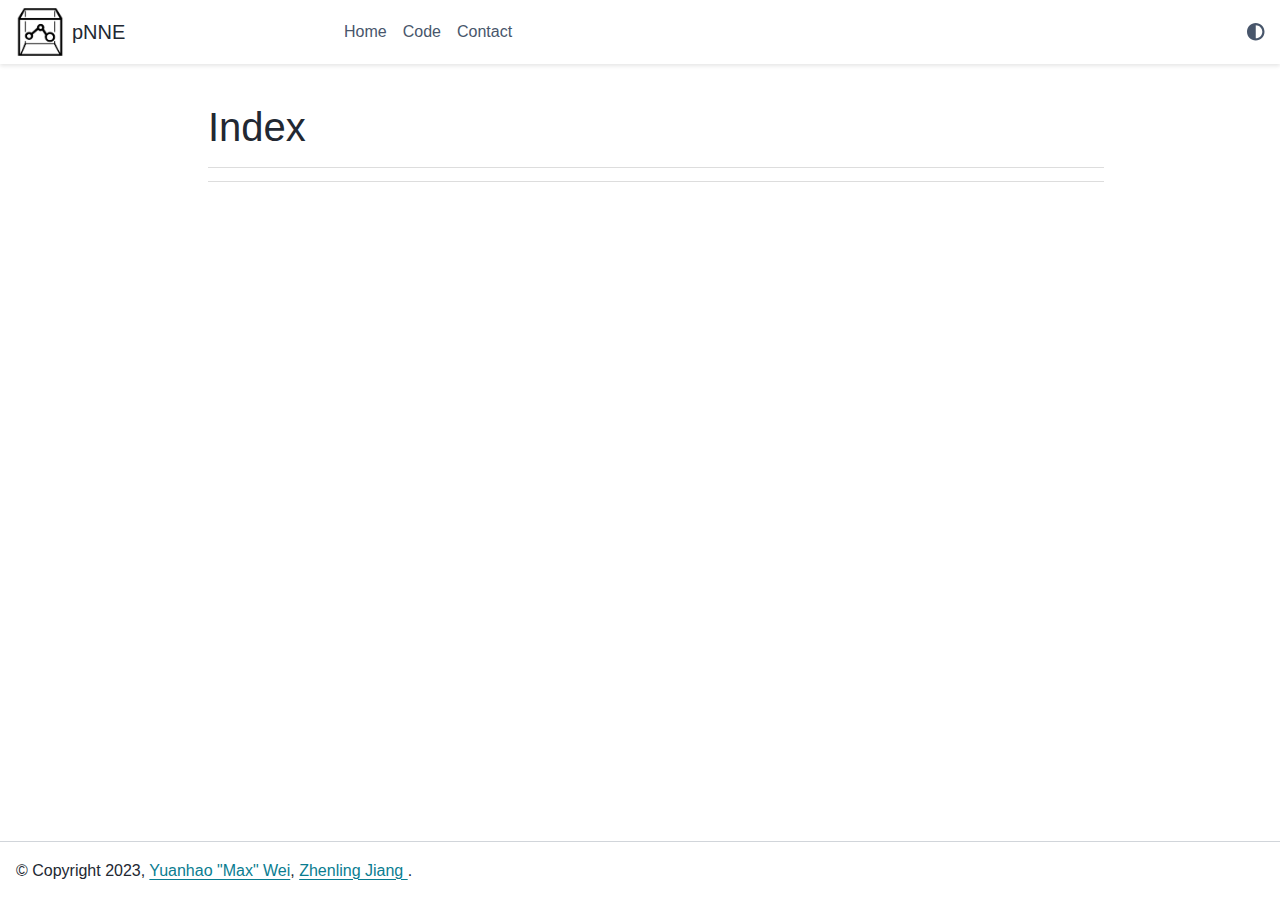
==== commit 705f2a81: "deploy: 66c271a870f1402d51d6203f9d6da59fb5ecea0f" ====
--- a/genindex.html
+++ b/genindex.html
@@ -30,7 +30,7 @@
 <link rel="preload" as="font" type="font/woff2" crossorigin href="_static/vendor/fontawesome/6.1.2/webfonts/fa-regular-400.woff2" />
 
     <link rel="stylesheet" type="text/css" href="_static/pygments.css?v=a746c00c" />
-    <link rel="stylesheet" type="text/css" href="_static/custom.css?v=7e582301" />
+    <link rel="stylesheet" type="text/css" href="_static/custom.css?v=b928e009" />
   
   <!-- Pre-loaded scripts that we'll load fully later -->
   <link rel="preload" as="script" href="_static/scripts/bootstrap.js?digest=927b94d3fcb96560df09" />
@@ -154,6 +154,13 @@
                       </a>
                     </li>
                 
+
+                    <li class="nav-item">
+                      <a class="nav-link nav-internal" href="contact/contact.html">
+                         Contact
+                      </a>
+                    </li>
+                
   </ul>
 </nav></div>
       
@@ -219,6 +226,13 @@
                       </a>
                     </li>
                 
+
+                    <li class="nav-item">
+                      <a class="nav-link nav-internal" href="contact/contact.html">
+                         Contact
+                      </a>
+                    </li>
+                
   </ul>
 </nav></div>
         
--- a/_static/custom.css
+++ b/_static/custom.css
@@ -22,3 +22,7 @@
     color: brown
 }
 
+.highlight-console pre {
+    font-size: 24px;
+    font-family: "Consolas", monospace
+  }
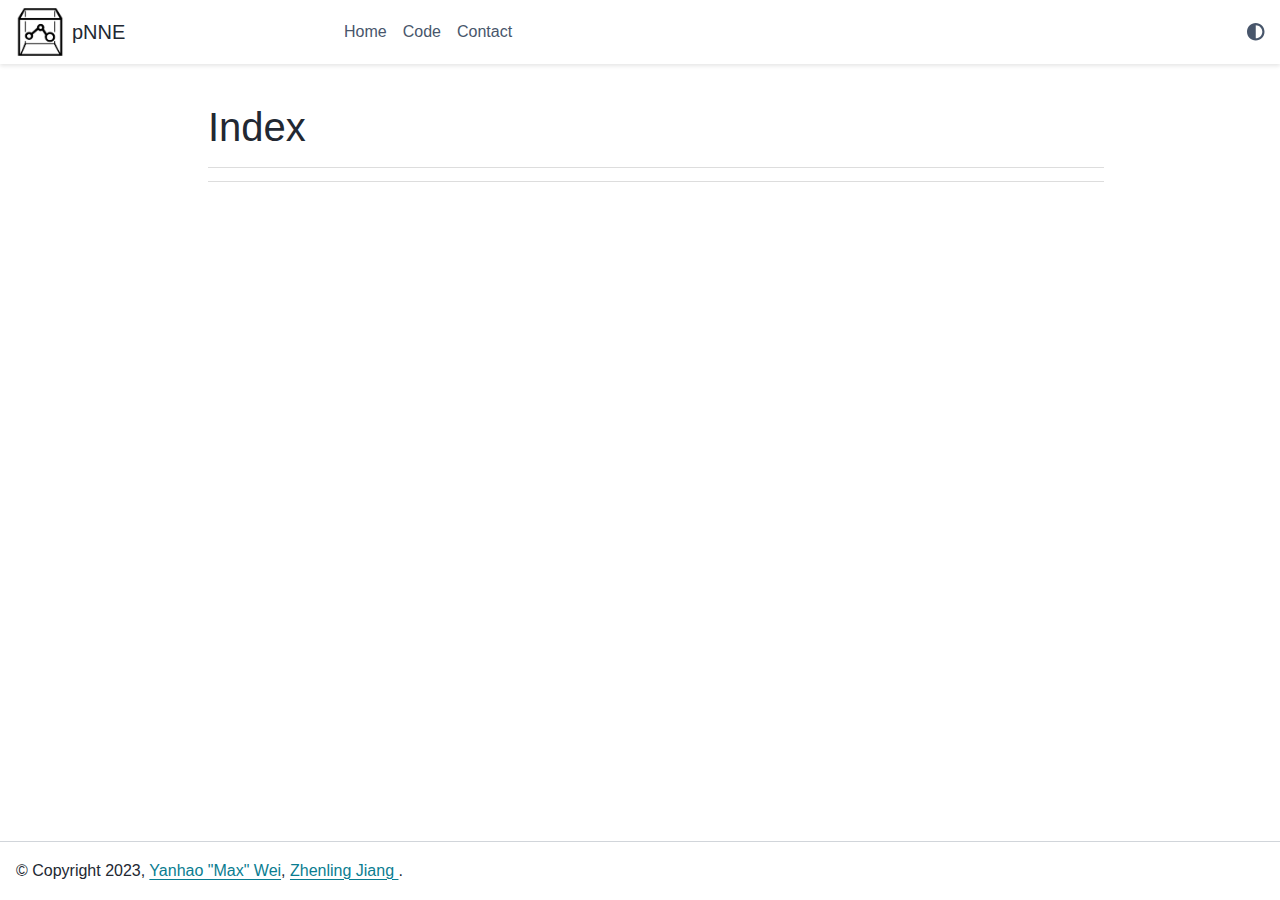
==== commit 31d1f8de: "deploy: 3b65a536b4f9f0f52d1877ef21d5bb7ebf8057c2" ====
--- a/genindex.html
+++ b/genindex.html
@@ -30,7 +30,7 @@
 <link rel="preload" as="font" type="font/woff2" crossorigin href="_static/vendor/fontawesome/6.1.2/webfonts/fa-regular-400.woff2" />
 
     <link rel="stylesheet" type="text/css" href="_static/pygments.css?v=a746c00c" />
-    <link rel="stylesheet" type="text/css" href="_static/custom.css?v=b928e009" />
+    <link rel="stylesheet" type="text/css" href="_static/custom.css?v=f3b1977d" />
   
   <!-- Pre-loaded scripts that we'll load fully later -->
   <link rel="preload" as="script" href="_static/scripts/bootstrap.js?digest=927b94d3fcb96560df09" />
@@ -316,7 +316,7 @@
   <div class="bd-footer__inner bd-page-width">
     <div class="footer-items__start">    
         <div class="footer-item">
-          <p>© Copyright 2023, <a href="https://sites.google.com/site/yanhaomaxwei/" target="_blank">Yuanhao "Max" Wei</a>, 
+          <p>© Copyright 2023, <a href="https://sites.google.com/site/yanhaomaxwei/" target="_blank">Yanhao "Max" Wei</a>, 
                                 <a href="https://jiangzhenling.com/" target="_blank">Zhenling Jiang </a>.</p>
     </div>                      
   </div>
--- a/_static/custom.css
+++ b/_static/custom.css
@@ -23,6 +23,6 @@
 }
 
 .highlight-console pre {
-    font-size: 24px;
+    font-size: 14px;
     font-family: "Consolas", monospace
   }
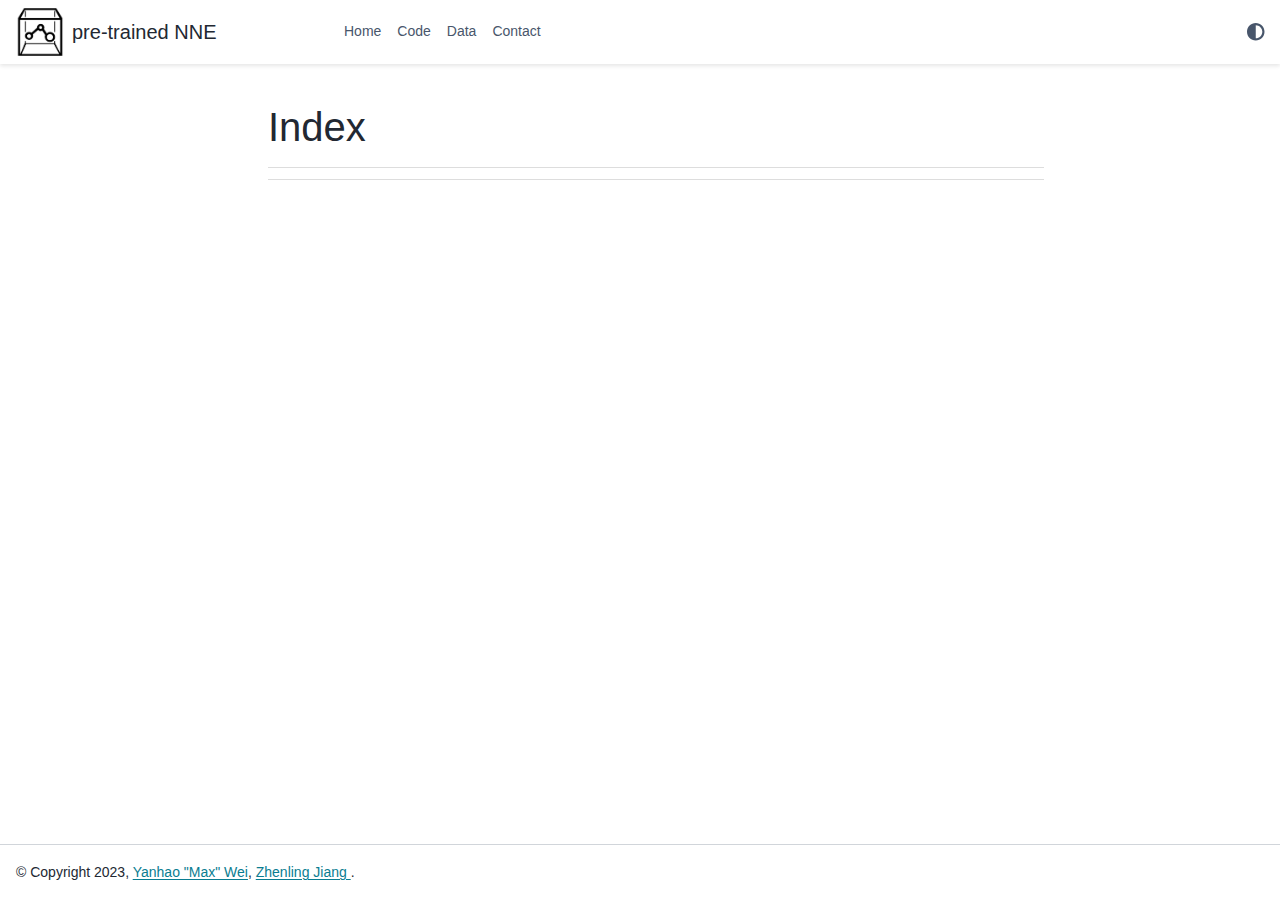
==== commit b1f16c7a: "deploy: 0fe8962e379888f3c9edea155583fc76a1e2a37d" ====
--- a/genindex.html
+++ b/genindex.html
@@ -30,7 +30,8 @@
 <link rel="preload" as="font" type="font/woff2" crossorigin href="_static/vendor/fontawesome/6.1.2/webfonts/fa-regular-400.woff2" />
 
     <link rel="stylesheet" type="text/css" href="_static/pygments.css?v=a746c00c" />
-    <link rel="stylesheet" type="text/css" href="_static/custom.css?v=f3b1977d" />
+    <link rel="stylesheet" type="text/css" href="_static/copybutton.css?v=76b2166b" />
+    <link rel="stylesheet" type="text/css" href="_static/custom.css?v=17a44345" />
   
   <!-- Pre-loaded scripts that we'll load fully later -->
   <link rel="preload" as="script" href="_static/scripts/bootstrap.js?digest=927b94d3fcb96560df09" />
@@ -40,6 +41,8 @@
     <script src="_static/documentation_options.js?v=8a448e45"></script>
     <script src="_static/doctools.js?v=888ff710"></script>
     <script src="_static/sphinx_highlight.js?v=dc90522c"></script>
+    <script src="_static/clipboard.min.js?v=a7894cd8"></script>
+    <script src="_static/copybutton.js?v=f281be69"></script>
     <script>DOCUMENTATION_OPTIONS.pagename = 'genindex';</script>
     <link rel="index" title="Index" href="#" />
     <link rel="search" title="Search" href="search.html" />
@@ -122,7 +125,7 @@
     <script>document.write(`<img src="_static/logo.png" class="logo__image only-dark" alt="Logo image"/>`);</script>
   
   
-    <p class="title logo__title">pNNE</p>
+    <p class="title logo__title">pre-trained NNE</p>
   
 </a></div>
     
@@ -151,6 +154,13 @@
                     <li class="nav-item">
                       <a class="nav-link nav-internal" href="code/code.html">
                          Code
+                      </a>
+                    </li>
+                
+
+                    <li class="nav-item">
+                      <a class="nav-link nav-internal" href="data/data.html">
+                         Data
                       </a>
                     </li>
                 
@@ -228,6 +238,13 @@
                 
 
                     <li class="nav-item">
+                      <a class="nav-link nav-internal" href="data/data.html">
+                         Data
+                      </a>
+                    </li>
+                
+
+                    <li class="nav-item">
                       <a class="nav-link nav-internal" href="contact/contact.html">
                          Contact
                       </a>
--- a/_static/pygments.css
+++ b/_static/pygments.css
@@ -3,77 +3,77 @@
 html[data-theme="light"] .highlight span.linenos { color: inherit; background-color: transparent; padding-left: 5px; padding-right: 5px; }
 html[data-theme="light"] .highlight td.linenos .special { color: #000000; background-color: #ffffc0; padding-left: 5px; padding-right: 5px; }
 html[data-theme="light"] .highlight span.linenos.special { color: #000000; background-color: #ffffc0; padding-left: 5px; padding-right: 5px; }
-html[data-theme="light"] .highlight .hll { background-color: #7971292e }
-html[data-theme="light"] .highlight { background: #fefefe; color: #545454 }
-html[data-theme="light"] .highlight .c { color: #797129 } /* Comment */
-html[data-theme="light"] .highlight .err { color: #d91e18 } /* Error */
-html[data-theme="light"] .highlight .k { color: #7928a1 } /* Keyword */
-html[data-theme="light"] .highlight .l { color: #797129 } /* Literal */
-html[data-theme="light"] .highlight .n { color: #545454 } /* Name */
-html[data-theme="light"] .highlight .o { color: #008000 } /* Operator */
-html[data-theme="light"] .highlight .p { color: #545454 } /* Punctuation */
-html[data-theme="light"] .highlight .ch { color: #797129 } /* Comment.Hashbang */
-html[data-theme="light"] .highlight .cm { color: #797129 } /* Comment.Multiline */
-html[data-theme="light"] .highlight .cp { color: #797129 } /* Comment.Preproc */
-html[data-theme="light"] .highlight .cpf { color: #797129 } /* Comment.PreprocFile */
-html[data-theme="light"] .highlight .c1 { color: #797129 } /* Comment.Single */
-html[data-theme="light"] .highlight .cs { color: #797129 } /* Comment.Special */
-html[data-theme="light"] .highlight .gd { color: #007faa } /* Generic.Deleted */
+html[data-theme="light"] .highlight .hll { background-color: #fae4c2 }
+html[data-theme="light"] .highlight { background: #fefefe; color: #080808 }
+html[data-theme="light"] .highlight .c { color: #515151 } /* Comment */
+html[data-theme="light"] .highlight .err { color: #a12236 } /* Error */
+html[data-theme="light"] .highlight .k { color: #6730c5 } /* Keyword */
+html[data-theme="light"] .highlight .l { color: #7f4707 } /* Literal */
+html[data-theme="light"] .highlight .n { color: #080808 } /* Name */
+html[data-theme="light"] .highlight .o { color: #00622f } /* Operator */
+html[data-theme="light"] .highlight .p { color: #080808 } /* Punctuation */
+html[data-theme="light"] .highlight .ch { color: #515151 } /* Comment.Hashbang */
+html[data-theme="light"] .highlight .cm { color: #515151 } /* Comment.Multiline */
+html[data-theme="light"] .highlight .cp { color: #515151 } /* Comment.Preproc */
+html[data-theme="light"] .highlight .cpf { color: #515151 } /* Comment.PreprocFile */
+html[data-theme="light"] .highlight .c1 { color: #515151 } /* Comment.Single */
+html[data-theme="light"] .highlight .cs { color: #515151 } /* Comment.Special */
+html[data-theme="light"] .highlight .gd { color: #005b82 } /* Generic.Deleted */
 html[data-theme="light"] .highlight .ge { font-style: italic } /* Generic.Emph */
-html[data-theme="light"] .highlight .gh { color: #007faa } /* Generic.Heading */
+html[data-theme="light"] .highlight .gh { color: #005b82 } /* Generic.Heading */
 html[data-theme="light"] .highlight .gs { font-weight: bold } /* Generic.Strong */
-html[data-theme="light"] .highlight .gu { color: #007faa } /* Generic.Subheading */
-html[data-theme="light"] .highlight .kc { color: #7928a1 } /* Keyword.Constant */
-html[data-theme="light"] .highlight .kd { color: #7928a1 } /* Keyword.Declaration */
-html[data-theme="light"] .highlight .kn { color: #7928a1 } /* Keyword.Namespace */
-html[data-theme="light"] .highlight .kp { color: #7928a1 } /* Keyword.Pseudo */
-html[data-theme="light"] .highlight .kr { color: #7928a1 } /* Keyword.Reserved */
-html[data-theme="light"] .highlight .kt { color: #797129 } /* Keyword.Type */
-html[data-theme="light"] .highlight .ld { color: #797129 } /* Literal.Date */
-html[data-theme="light"] .highlight .m { color: #797129 } /* Literal.Number */
-html[data-theme="light"] .highlight .s { color: #008000 } /* Literal.String */
-html[data-theme="light"] .highlight .na { color: #797129 } /* Name.Attribute */
-html[data-theme="light"] .highlight .nb { color: #797129 } /* Name.Builtin */
-html[data-theme="light"] .highlight .nc { color: #007faa } /* Name.Class */
-html[data-theme="light"] .highlight .no { color: #007faa } /* Name.Constant */
-html[data-theme="light"] .highlight .nd { color: #797129 } /* Name.Decorator */
-html[data-theme="light"] .highlight .ni { color: #008000 } /* Name.Entity */
-html[data-theme="light"] .highlight .ne { color: #7928a1 } /* Name.Exception */
-html[data-theme="light"] .highlight .nf { color: #007faa } /* Name.Function */
-html[data-theme="light"] .highlight .nl { color: #797129 } /* Name.Label */
-html[data-theme="light"] .highlight .nn { color: #545454 } /* Name.Namespace */
-html[data-theme="light"] .highlight .nx { color: #545454 } /* Name.Other */
-html[data-theme="light"] .highlight .py { color: #007faa } /* Name.Property */
-html[data-theme="light"] .highlight .nt { color: #007faa } /* Name.Tag */
-html[data-theme="light"] .highlight .nv { color: #d91e18 } /* Name.Variable */
-html[data-theme="light"] .highlight .ow { color: #7928a1 } /* Operator.Word */
-html[data-theme="light"] .highlight .pm { color: #545454 } /* Punctuation.Marker */
-html[data-theme="light"] .highlight .w { color: #545454 } /* Text.Whitespace */
-html[data-theme="light"] .highlight .mb { color: #797129 } /* Literal.Number.Bin */
-html[data-theme="light"] .highlight .mf { color: #797129 } /* Literal.Number.Float */
-html[data-theme="light"] .highlight .mh { color: #797129 } /* Literal.Number.Hex */
-html[data-theme="light"] .highlight .mi { color: #797129 } /* Literal.Number.Integer */
-html[data-theme="light"] .highlight .mo { color: #797129 } /* Literal.Number.Oct */
-html[data-theme="light"] .highlight .sa { color: #008000 } /* Literal.String.Affix */
-html[data-theme="light"] .highlight .sb { color: #008000 } /* Literal.String.Backtick */
-html[data-theme="light"] .highlight .sc { color: #008000 } /* Literal.String.Char */
-html[data-theme="light"] .highlight .dl { color: #008000 } /* Literal.String.Delimiter */
-html[data-theme="light"] .highlight .sd { color: #008000 } /* Literal.String.Doc */
-html[data-theme="light"] .highlight .s2 { color: #008000 } /* Literal.String.Double */
-html[data-theme="light"] .highlight .se { color: #008000 } /* Literal.String.Escape */
-html[data-theme="light"] .highlight .sh { color: #008000 } /* Literal.String.Heredoc */
-html[data-theme="light"] .highlight .si { color: #008000 } /* Literal.String.Interpol */
-html[data-theme="light"] .highlight .sx { color: #008000 } /* Literal.String.Other */
-html[data-theme="light"] .highlight .sr { color: #d91e18 } /* Literal.String.Regex */
-html[data-theme="light"] .highlight .s1 { color: #008000 } /* Literal.String.Single */
-html[data-theme="light"] .highlight .ss { color: #007faa } /* Literal.String.Symbol */
-html[data-theme="light"] .highlight .bp { color: #797129 } /* Name.Builtin.Pseudo */
-html[data-theme="light"] .highlight .fm { color: #007faa } /* Name.Function.Magic */
-html[data-theme="light"] .highlight .vc { color: #d91e18 } /* Name.Variable.Class */
-html[data-theme="light"] .highlight .vg { color: #d91e18 } /* Name.Variable.Global */
-html[data-theme="light"] .highlight .vi { color: #d91e18 } /* Name.Variable.Instance */
-html[data-theme="light"] .highlight .vm { color: #797129 } /* Name.Variable.Magic */
-html[data-theme="light"] .highlight .il { color: #797129 } /* Literal.Number.Integer.Long */
+html[data-theme="light"] .highlight .gu { color: #005b82 } /* Generic.Subheading */
+html[data-theme="light"] .highlight .kc { color: #6730c5 } /* Keyword.Constant */
+html[data-theme="light"] .highlight .kd { color: #6730c5 } /* Keyword.Declaration */
+html[data-theme="light"] .highlight .kn { color: #6730c5 } /* Keyword.Namespace */
+html[data-theme="light"] .highlight .kp { color: #6730c5 } /* Keyword.Pseudo */
+html[data-theme="light"] .highlight .kr { color: #6730c5 } /* Keyword.Reserved */
+html[data-theme="light"] .highlight .kt { color: #7f4707 } /* Keyword.Type */
+html[data-theme="light"] .highlight .ld { color: #7f4707 } /* Literal.Date */
+html[data-theme="light"] .highlight .m { color: #7f4707 } /* Literal.Number */
+html[data-theme="light"] .highlight .s { color: #00622f } /* Literal.String */
+html[data-theme="light"] .highlight .na { color: #912583 } /* Name.Attribute */
+html[data-theme="light"] .highlight .nb { color: #7f4707 } /* Name.Builtin */
+html[data-theme="light"] .highlight .nc { color: #005b82 } /* Name.Class */
+html[data-theme="light"] .highlight .no { color: #005b82 } /* Name.Constant */
+html[data-theme="light"] .highlight .nd { color: #7f4707 } /* Name.Decorator */
+html[data-theme="light"] .highlight .ni { color: #00622f } /* Name.Entity */
+html[data-theme="light"] .highlight .ne { color: #6730c5 } /* Name.Exception */
+html[data-theme="light"] .highlight .nf { color: #005b82 } /* Name.Function */
+html[data-theme="light"] .highlight .nl { color: #7f4707 } /* Name.Label */
+html[data-theme="light"] .highlight .nn { color: #080808 } /* Name.Namespace */
+html[data-theme="light"] .highlight .nx { color: #080808 } /* Name.Other */
+html[data-theme="light"] .highlight .py { color: #005b82 } /* Name.Property */
+html[data-theme="light"] .highlight .nt { color: #005b82 } /* Name.Tag */
+html[data-theme="light"] .highlight .nv { color: #a12236 } /* Name.Variable */
+html[data-theme="light"] .highlight .ow { color: #6730c5 } /* Operator.Word */
+html[data-theme="light"] .highlight .pm { color: #080808 } /* Punctuation.Marker */
+html[data-theme="light"] .highlight .w { color: #080808 } /* Text.Whitespace */
+html[data-theme="light"] .highlight .mb { color: #7f4707 } /* Literal.Number.Bin */
+html[data-theme="light"] .highlight .mf { color: #7f4707 } /* Literal.Number.Float */
+html[data-theme="light"] .highlight .mh { color: #7f4707 } /* Literal.Number.Hex */
+html[data-theme="light"] .highlight .mi { color: #7f4707 } /* Literal.Number.Integer */
+html[data-theme="light"] .highlight .mo { color: #7f4707 } /* Literal.Number.Oct */
+html[data-theme="light"] .highlight .sa { color: #00622f } /* Literal.String.Affix */
+html[data-theme="light"] .highlight .sb { color: #00622f } /* Literal.String.Backtick */
+html[data-theme="light"] .highlight .sc { color: #00622f } /* Literal.String.Char */
+html[data-theme="light"] .highlight .dl { color: #00622f } /* Literal.String.Delimiter */
+html[data-theme="light"] .highlight .sd { color: #00622f } /* Literal.String.Doc */
+html[data-theme="light"] .highlight .s2 { color: #00622f } /* Literal.String.Double */
+html[data-theme="light"] .highlight .se { color: #00622f } /* Literal.String.Escape */
+html[data-theme="light"] .highlight .sh { color: #00622f } /* Literal.String.Heredoc */
+html[data-theme="light"] .highlight .si { color: #00622f } /* Literal.String.Interpol */
+html[data-theme="light"] .highlight .sx { color: #00622f } /* Literal.String.Other */
+html[data-theme="light"] .highlight .sr { color: #a12236 } /* Literal.String.Regex */
+html[data-theme="light"] .highlight .s1 { color: #00622f } /* Literal.String.Single */
+html[data-theme="light"] .highlight .ss { color: #005b82 } /* Literal.String.Symbol */
+html[data-theme="light"] .highlight .bp { color: #7f4707 } /* Name.Builtin.Pseudo */
+html[data-theme="light"] .highlight .fm { color: #005b82 } /* Name.Function.Magic */
+html[data-theme="light"] .highlight .vc { color: #a12236 } /* Name.Variable.Class */
+html[data-theme="light"] .highlight .vg { color: #a12236 } /* Name.Variable.Global */
+html[data-theme="light"] .highlight .vi { color: #a12236 } /* Name.Variable.Instance */
+html[data-theme="light"] .highlight .vm { color: #7f4707 } /* Name.Variable.Magic */
+html[data-theme="light"] .highlight .il { color: #7f4707 } /* Literal.Number.Integer.Long */
 html[data-theme="dark"] .highlight pre { line-height: 125%; }
 html[data-theme="dark"] .highlight td.linenos .normal { color: inherit; background-color: transparent; padding-left: 5px; padding-right: 5px; }
 html[data-theme="dark"] .highlight span.linenos { color: inherit; background-color: transparent; padding-left: 5px; padding-right: 5px; }
--- a/_static/copybutton.css
+++ b/_static/copybutton.css
@@ -0,0 +1,94 @@
+/* Copy buttons */
+button.copybtn {
+    position: absolute;
+    display: flex;
+    top: .3em;
+    right: .3em;
+    width: 1.7em;
+    height: 1.7em;
+	opacity: 0;
+    transition: opacity 0.3s, border .3s, background-color .3s;
+    user-select: none;
+    padding: 0;
+    border: none;
+    outline: none;
+    border-radius: 0.4em;
+    /* The colors that GitHub uses */
+    border: #1b1f2426 1px solid;
+    background-color: #f6f8fa;
+    color: #57606a;
+}
+
+button.copybtn.success {
+    border-color: #22863a;
+    color: #22863a;
+}
+
+button.copybtn svg {
+    stroke: currentColor;
+    width: 1.5em;
+    height: 1.5em;
+    padding: 0.1em;
+}
+
+div.highlight  {
+    position: relative;
+}
+
+/* Show the copybutton */
+.highlight:hover button.copybtn, button.copybtn.success {
+	opacity: 1;
+}
+
+.highlight button.copybtn:hover {
+    background-color: rgb(235, 235, 235);
+}
+
+.highlight button.copybtn:active {
+    background-color: rgb(187, 187, 187);
+}
+
+/**
+ * A minimal CSS-only tooltip copied from:
+ *   https://codepen.io/mildrenben/pen/rVBrpK
+ *
+ * To use, write HTML like the following:
+ *
+ * <p class="o-tooltip--left" data-tooltip="Hey">Short</p>
+ */
+ .o-tooltip--left {
+  position: relative;
+ }
+
+ .o-tooltip--left:after {
+    opacity: 0;
+    visibility: hidden;
+    position: absolute;
+    content: attr(data-tooltip);
+    padding: .2em;
+    font-size: .8em;
+    left: -.2em;
+    background: grey;
+    color: white;
+    white-space: nowrap;
+    z-index: 2;
+    border-radius: 2px;
+    transform: translateX(-102%) translateY(0);
+    transition: opacity 0.2s cubic-bezier(0.64, 0.09, 0.08, 1), transform 0.2s cubic-bezier(0.64, 0.09, 0.08, 1);
+}
+
+.o-tooltip--left:hover:after {
+    display: block;
+    opacity: 1;
+    visibility: visible;
+    transform: translateX(-100%) translateY(0);
+    transition: opacity 0.2s cubic-bezier(0.64, 0.09, 0.08, 1), transform 0.2s cubic-bezier(0.64, 0.09, 0.08, 1);
+    transition-delay: .5s;
+}
+
+/* By default the copy button shouldn't show up when printing a page */
+@media print {
+    button.copybtn {
+        display: none;
+    }
+}
--- a/_static/custom.css
+++ b/_static/custom.css
@@ -1,28 +1,16 @@
-.red-text {
-    color: red;
-}
-
-.green-text {
-    color: green;
-}
-
-.dodgerblue-text {
-    color: dodgerblue;
-}
-
-.goldenrod-text {
-    color: goldenrod
-}
-
-.purple-text {
-    color: purple
-}
-
-.brown-text {
-    color: brown
+.note-text {
+    color: teal
 }
 
 .highlight-console pre {
-    font-size: 14px;
     font-family: "Consolas", monospace
-  }
+}
+
+code {
+    font-family: "Consolas", monospace;
+    color:dodgerblue
+}
+
+body {
+    font-size: 14px
+}
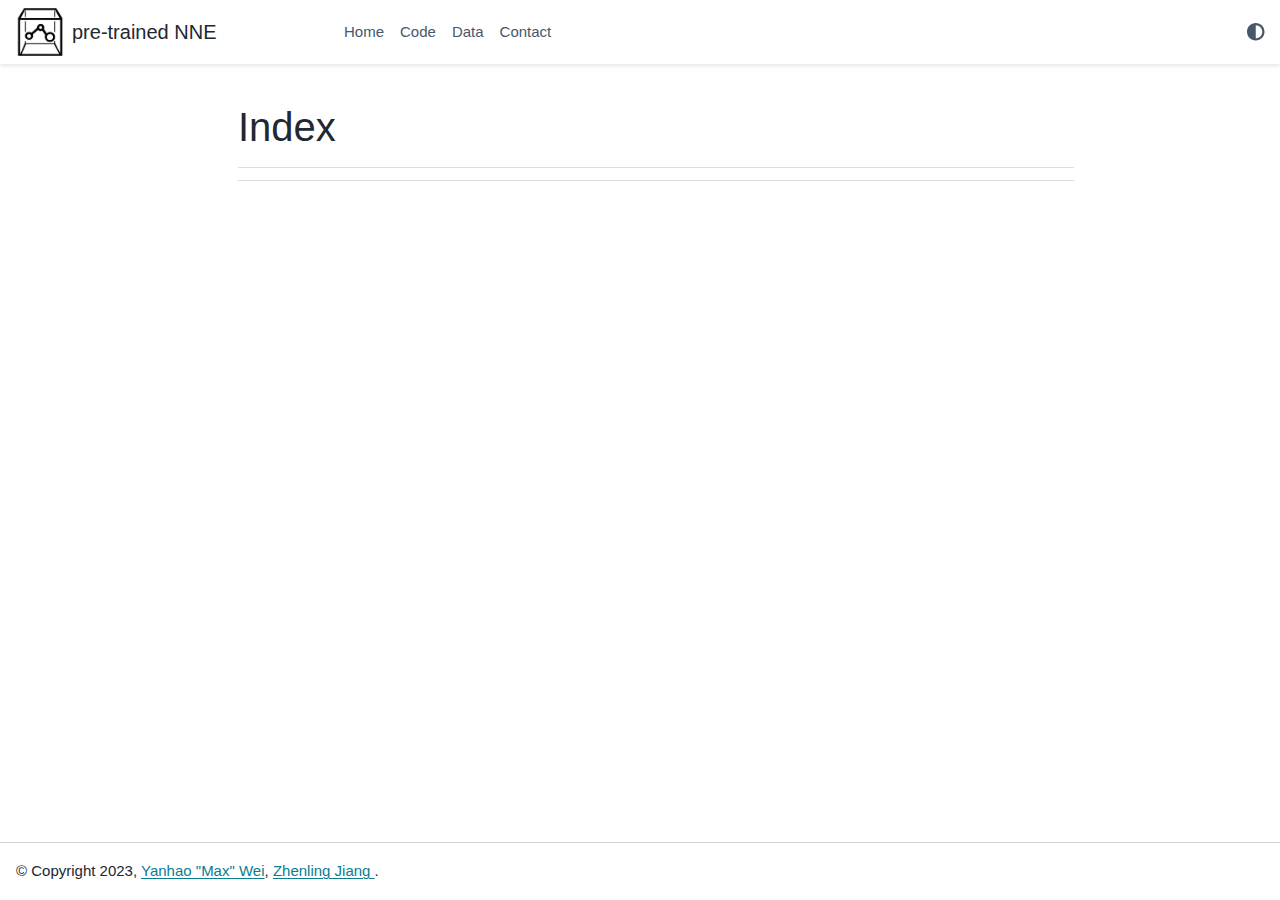
==== commit dc205c86: "deploy: e71343fcdd0020ff85a9782267c7a0656e9ba93a" ====
--- a/genindex.html
+++ b/genindex.html
@@ -31,7 +31,7 @@
 
     <link rel="stylesheet" type="text/css" href="_static/pygments.css?v=a746c00c" />
     <link rel="stylesheet" type="text/css" href="_static/copybutton.css?v=76b2166b" />
-    <link rel="stylesheet" type="text/css" href="_static/custom.css?v=17a44345" />
+    <link rel="stylesheet" type="text/css" href="_static/custom.css?v=dcf890e0" />
   
   <!-- Pre-loaded scripts that we'll load fully later -->
   <link rel="preload" as="script" href="_static/scripts/bootstrap.js?digest=927b94d3fcb96560df09" />
--- a/_static/custom.css
+++ b/_static/custom.css
@@ -12,5 +12,5 @@
 }
 
 body {
-    font-size: 14px
+    font-size: 15px
 }
